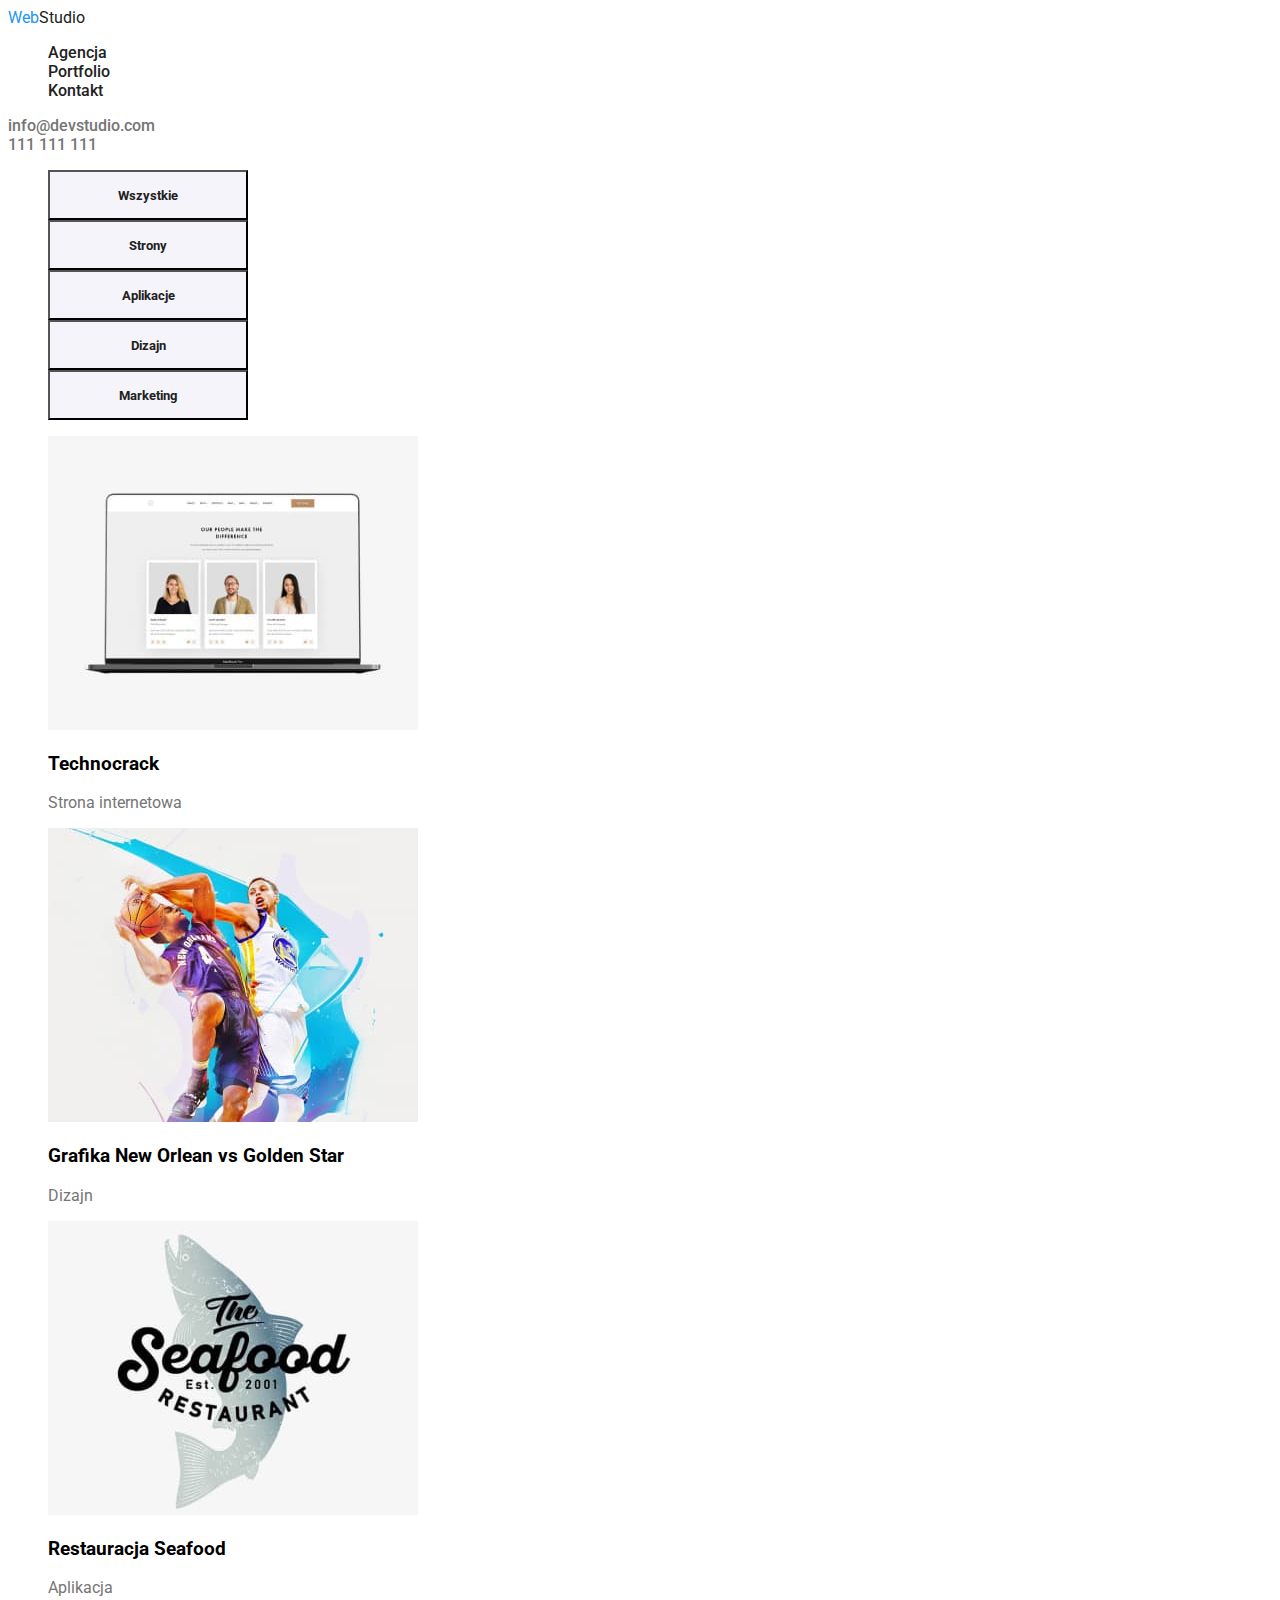
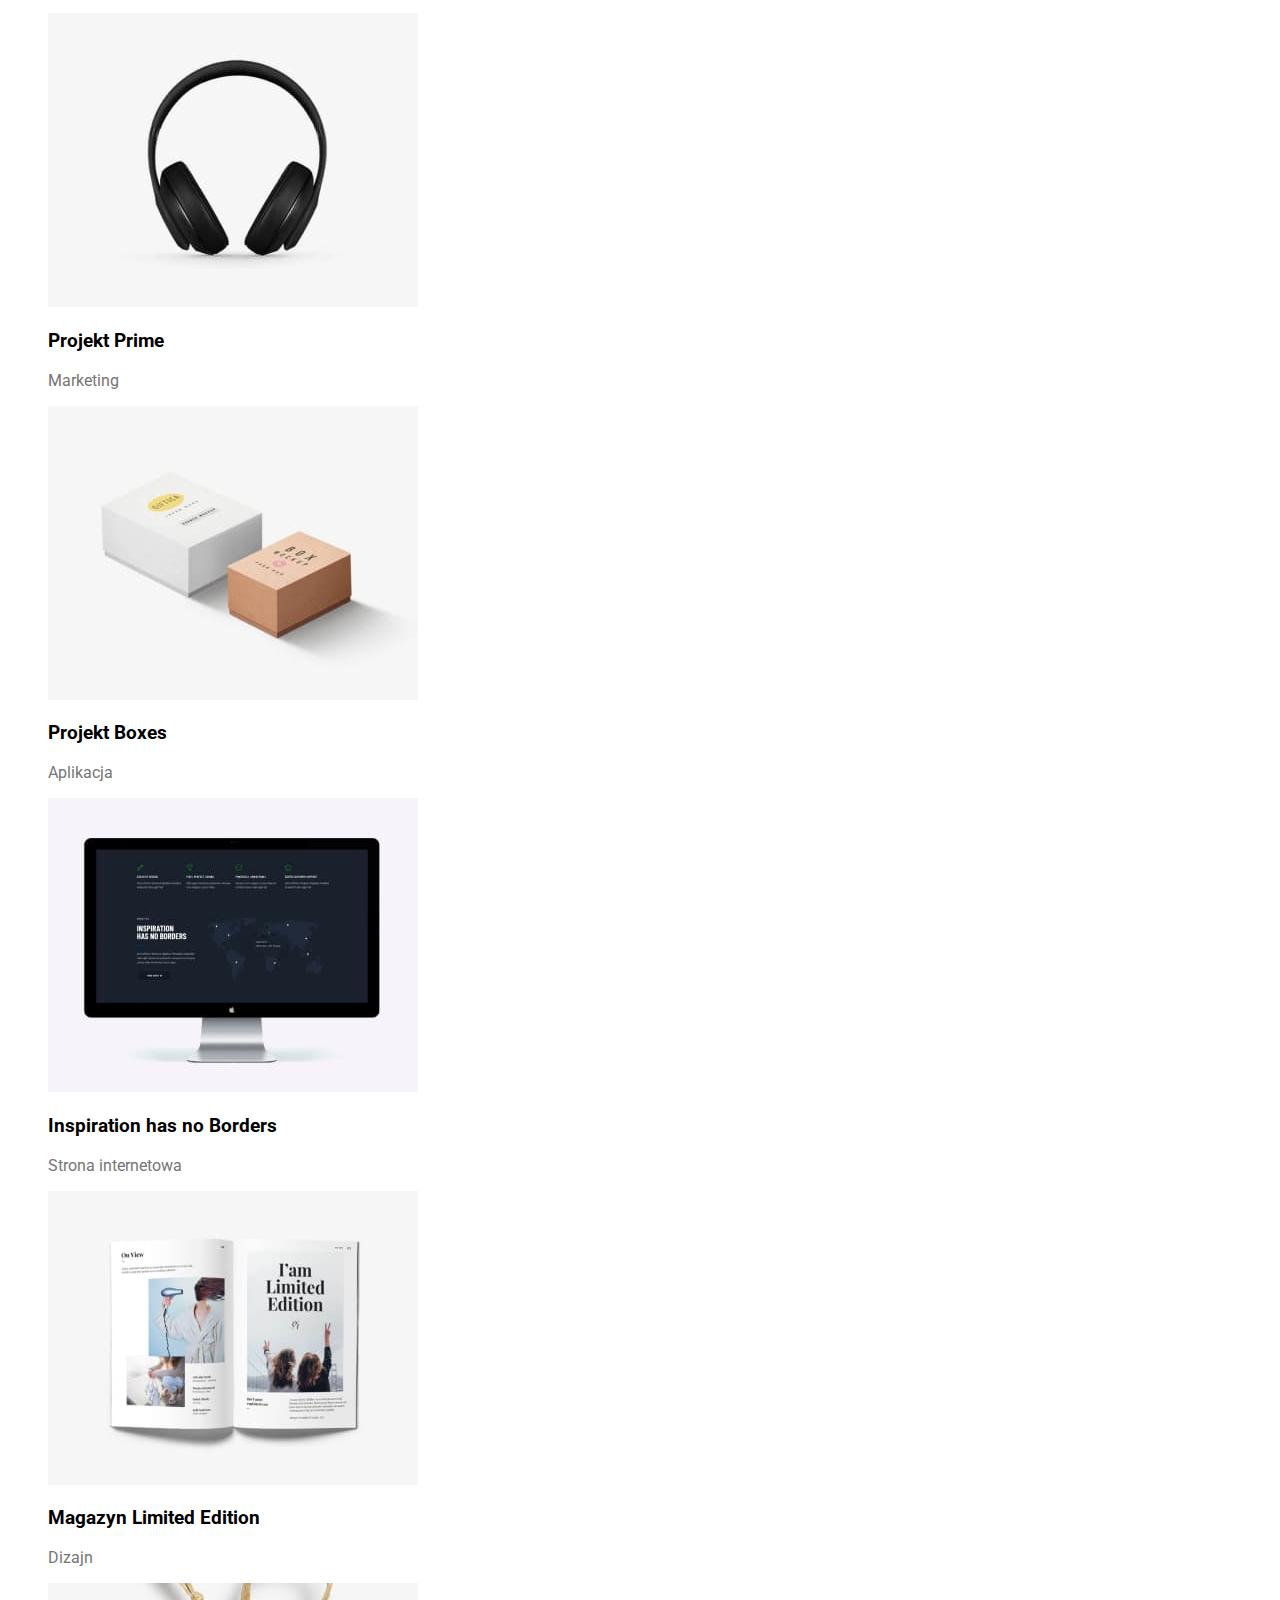
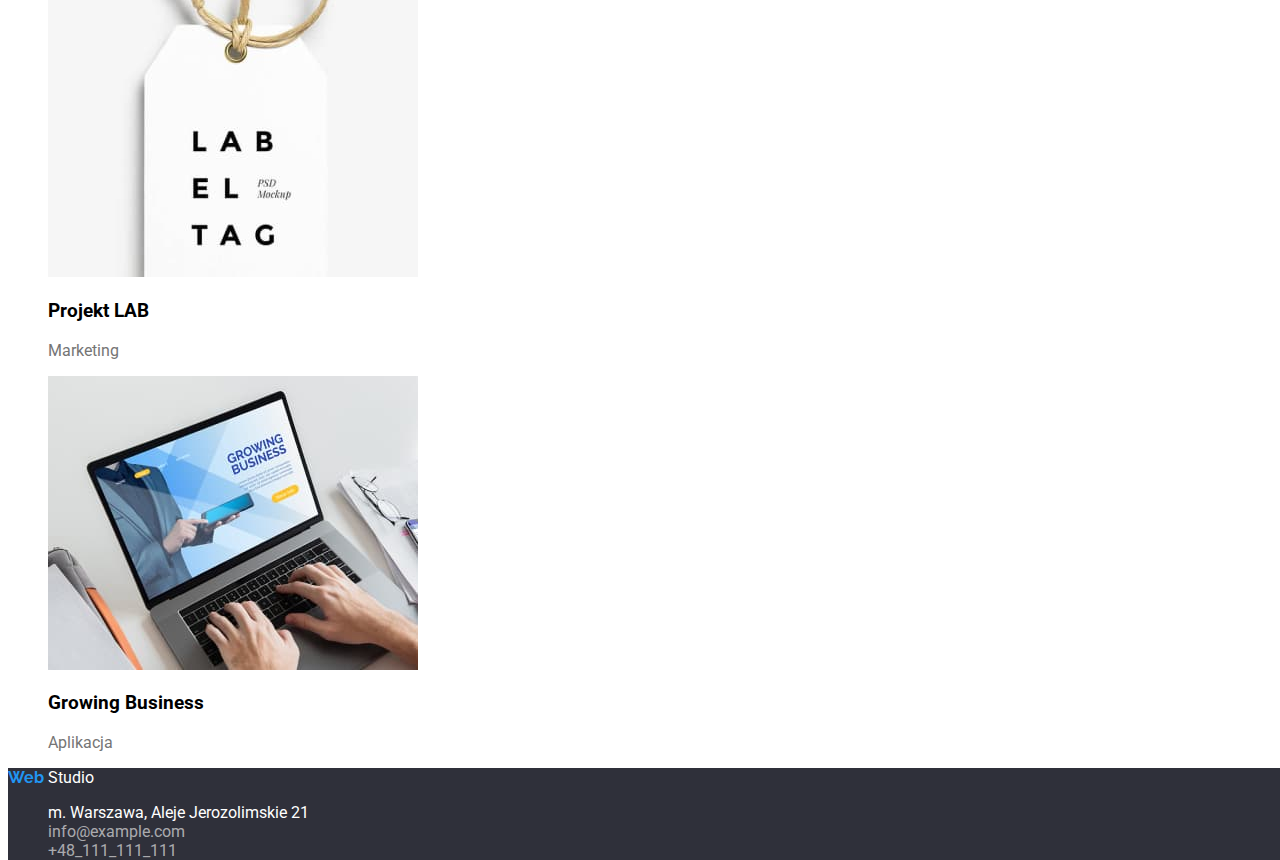
==== portfolio.html @ f1eec765 "seba" ====
<!DOCTYPE html>
<html lang="pl">
  <head>
    <meta charset="UTF-8" />
    <meta http-equiv="X-UA-Compatible" content="IE=edge" />
    <meta name="viewport" content="width=device-width, initial-scale=1.0" />
    <title><goit-markup-hw-02></title>
    <link href="/style/stylle.css" rel="stylesheet" />
    <link
      href="https://fonts.googleapis.com/css2?family=Raleway:wght@700&family=Roboto:wght@400;500;700;900&display=swap"
      rel="stylesheet"
    />
  </head>
  <body>
    <header>
      <a class="text-Web" href="index.html"
        ><span class="higlight">Web</span>Studio</a
      >
      <nav>
        <ul>
          <li><a class="text-nav" href="Agencja">Agencja</a></li>
          <li><a class="text-nav" href="Portfolio">Portfolio</a></li>
          <li><a class="text-nav" href="Kontakt">Kontakt</a></li>
        </ul>
      </nav>
      <span>
        <a class="text-adress" href="malito:info@devstudio.com"
          >info@devstudio.com</a
        ><br />
      </span>
      <span
        ><a class="text-adress" href="TEL:+111-111-111">111 111 111</a></span
      >
    </header>
    <ul>
      <li>
        <button class="frame-button button-front" type="button">
          Wszystkie
        </button>
      </li>
      <li>
        <button class="frame-button button-front" type="button">Strony</button>
      </li>
      <li>
        <button class="frame-button button-front" type="button">
          Aplikacje
        </button>
      </li>
      <li>
        <button class="frame-button button-front" type="button">Dizajn</button>
      </li>
      <li>
        <button class="frame-button button-front" type="button">
          Marketing
        </button>
      </li>
    </ul>
    <ul>
      <li class="image">
        <img src="images/computer.jpg" alt="sport" width="370" height="294" />
        <h3 class="image">Technocrack</h3>
        <span class="image-text"> Strona internetowa</span>
      </li>
    </ul>
    <ul>
      <li>
        <img
          src="images/basketbool.jpg"
          alt="Komputer"
          width="370"
          height="294"
        />
        <h3 class="image">Grafika New Orlean vs Golden Star</h3>
        <span class="image-text"> Dizajn</span>
      </li>
    </ul>
    <ul>
      <li>
        <img src="images/fish.jpg" alt="ryba" width="370" height="294" />
        <h3 class="image">Restauracja Seafood</h3>
        <span class="image-text"> Aplikacja</span>
      </li>
    </ul>
    <ul>
      <li>
        <img
          src="images/headphones.jpg"
          alt="muzyka"
          width="370"
          height="294"
        />
        <h3 class="image">Projekt Prime</h3>
        <span class="image-text">Marketing</span>
      </li>
    </ul>
    <ul>
      <li>
        <img src="images/brick.jpg" alt="cegła" width="370" height="294" />
        <h3 class="image">Projekt Boxes</h3>
        <span class="image-text">Aplikacja</span>
      </li>
    </ul>
    <ul>
      <li>
        <img src="images/monitor.jpg" alt="monitor" width="370" height="294" />
        <h3 class="image">Inspiration has no Borders</h3>
        <span class="image-text">Strona internetowa</span>
      </li>
    </ul>
    <ul>
      <li>
        <img src="images/book.jpg" alt="laptop" width="370" height="294" />
        <h3 class="image">Magazyn Limited Edition</h3>
        <span class="image-text">Dizajn</span>
      </li>
    </ul>
    <ul>
      <li>
        <img src="images/tag.jpg" alt="książka" width="370" height="294" />
        <h3 class="image">Projekt LAB</h3>
        <span class="image-text">Marketing</span>
      </li>
    </ul>
    <ul>
      <li>
        <img
          src="images/tablet-port.jpg"
          alt="etykieta"
          width="370"
          height="294"
        />
        <h3 class="image">Growing Business</h3>
        <span class="image-text">Aplikacja</span>
      </li>
    </ul>
    <footer class="end">
      <a class="manager-item text-studio" href="/index.html">
        <span class="text-footer">Web </span>Studio</a
      >
      <address>
        <ul>
          <li class="m-Warszaw">m. Warszawa, Aleje Jerozolimskie 21</li>
          <li>
            <a class="adres" href="malito:info@example.com">info@example.com</a>
          </li>
          <li>
            <a class="adres" href="TEL:+48_111_111_111">+48_111_111_111</a>
          </li>
        </ul>
      </address>
    </footer>
  </body>
</html>
---- style/stylle.css ----
body {
  font-family: Roboto, sans-serif;
  width: 1600px;
  height: 2349px;

  background: #ffffff;
}
/* klasa dla head */
.text-Web {
  font: Raleway;
  weight: 700px;
  color: #212121;
}
.higlight {
  color: #2196f3;
}
.text-nav {
  font-family: "Roboto";
  font-style: normal;
  font-weight: 500;
}
.text-adress {
  font-family: "Roboto";
  font-style: normal;
  font-weight: 500;
  color: #757575;
}
/* klasa dla linków  */
a:hover,
a:focus,
a:active {
  color: rgb(7, 7, 7);
  color: #2196f3;
  cursor: pointer;
  text-decoration: none;
}
a {
  text-decoration: none;
  color: #212121;
  display: inline;
}
/* klasa button */
.frame-button:hover {
  background: #2196f3;
  box-shadow: 0px 4px 4px rgba(0, 0, 0, 0.15);
  border-radius: 4px;
  border: opx;
  cursor: pointer;
}
.frame-button {
  width: 200px;
  height: 50px;
  left: 700px;
  top: 430px;
  background: #f5f4fa;
}
.button-front {
  font-family: "Roboto";
  font-style: normal;
  font-weight: 700;
  color: #212121;
  width: 200px;
  height: 50px;
  left: 700px;
  top: 430px;
}
.button-front:hover {
  color: #ffffff;
}
.end-front {
  width: 1600px;
  height: 600px;
  left: 0px;
  top: 80px;
  background: #2f303a;
}
/* klasa main */
h1 {
  width: 696px;
  height: 120px;
  left: 452px;
  top: 280px;
  font-family: "Roboto";
  font-style: normal;
  font-weight: 900;
  font-size: 44px;
  line-height: 60px;
  text-align: center;
  letter-spacing: 0.06em;
  text-transform: uppercase;

  color: #ffffff;
}
li {
  list-style-type: none;
}
.lorem {
  font-family: "Roboto";
  font-style: normal;
  font-weight: 700;
}
.lorem-ipsum {
  font-family: "Roboto";
  font-style: normal;
  font-weight: 400;
  color: #757575;
}
.item-main {
  font-family: "Roboto";
  font-style: normal;
  font-weight: 700;
}
.manager {
  font-family: "Roboto";
  font-style: normal;
  font-weight: 500;
}
.manager-item {
  font-family: "Roboto";
  font-style: normal;
  font-weight: 400;
}
/* footer */
.text-footer {
  font-family: "Raleway";
  font-style: normal;
  font-weight: 700;
  color: #2196f3;
}
.text-studio {
  color: #ffffff;
}
.end {
  background: #2f303a;
}
.m-Warszaw {
  font-family: "Roboto";
  font-style: normal;
  font-weight: 400;
  color: #ffffff;
}
.adres {
  font-family: "Roboto";
  font-style: normal;
  font-weight: 400;
  color: rgba(255, 255, 255, 0.6);
}
/* portfolio style */
.image {
  font-family: "Roboto";
  font-style: normal;
  font-weight: 700;
}
.image-text {
  font-family: "Roboto";
  font-style: normal;
  font-weight: 400;
  color: #757575;
}
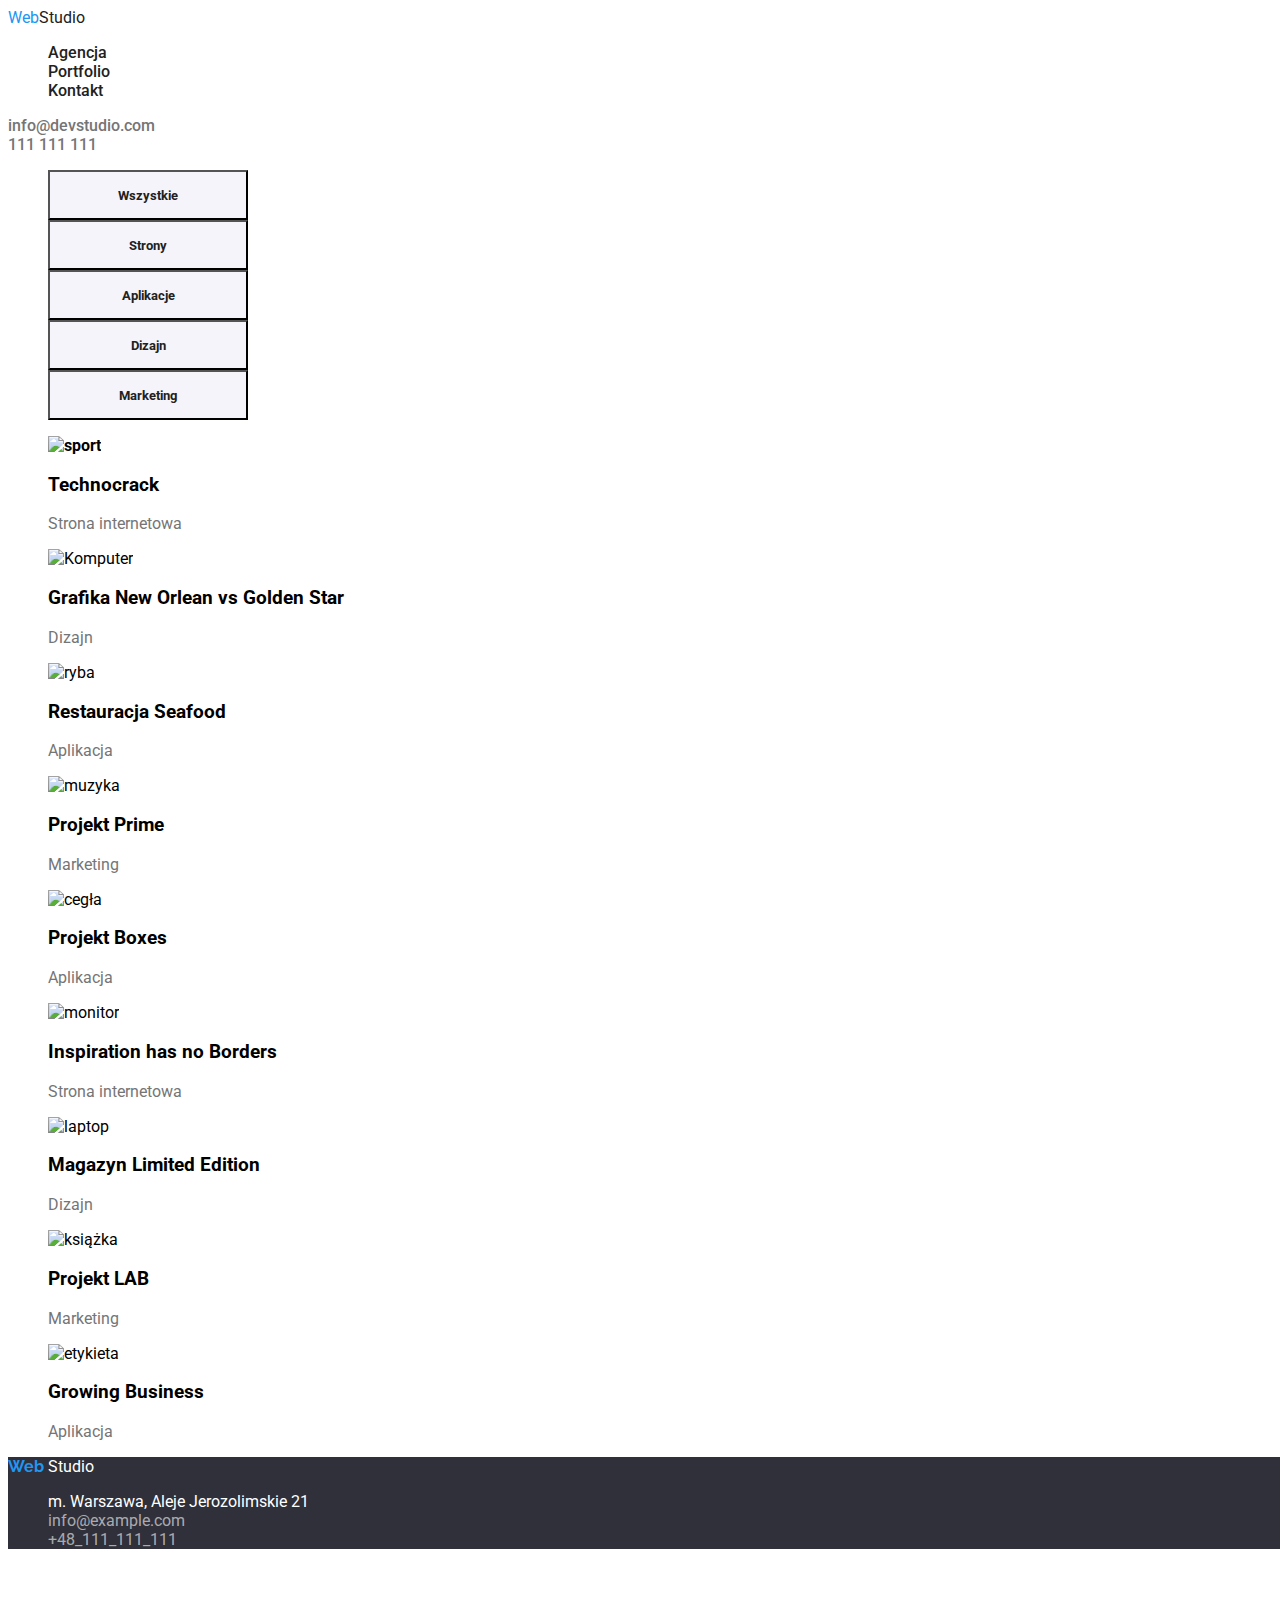
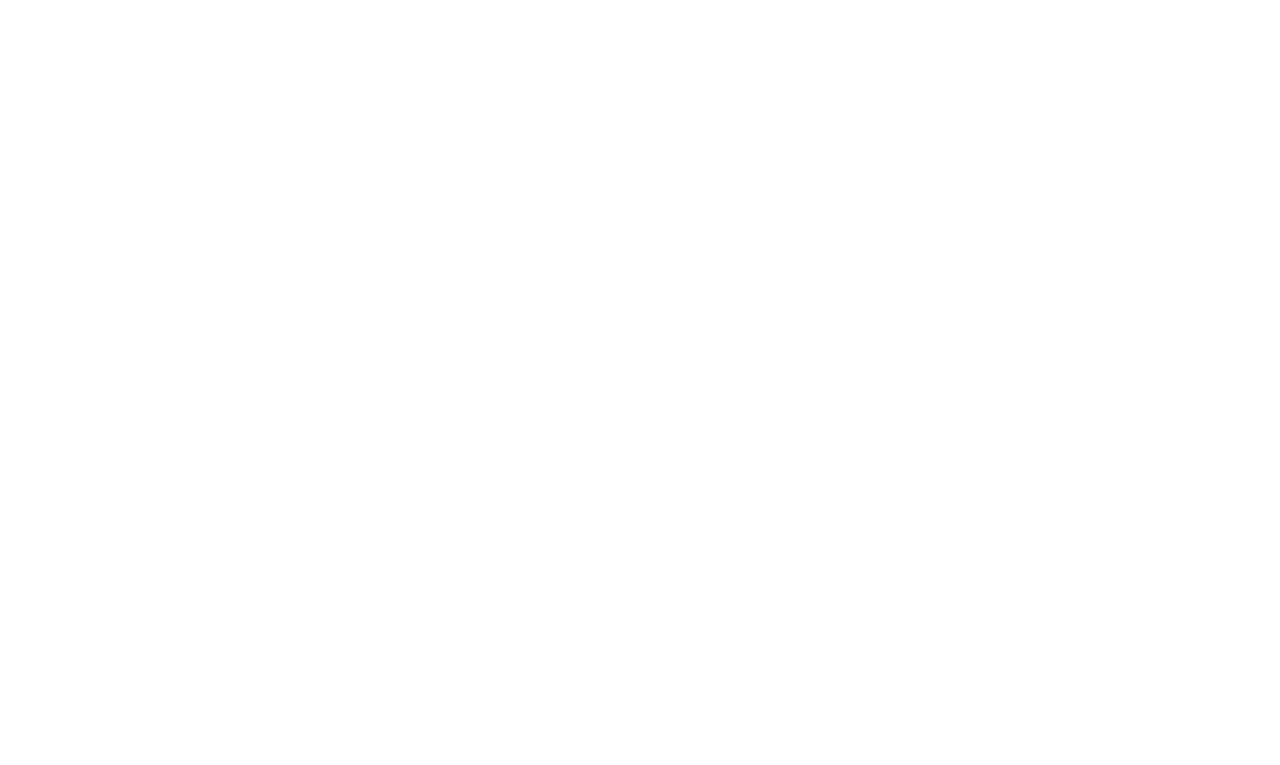
==== commit ca511ff7: "seba" ====
--- a/portfolio.html
+++ b/portfolio.html
@@ -5,7 +5,7 @@
     <meta http-equiv="X-UA-Compatible" content="IE=edge" />
     <meta name="viewport" content="width=device-width, initial-scale=1.0" />
     <title><goit-markup-hw-02></title>
-    <link href="/style/stylle.css" rel="stylesheet" />
+    <link href="./css/style.css" rel="stylesheet" />
     <link
       href="https://fonts.googleapis.com/css2?family=Raleway:wght@700&family=Roboto:wght@400;500;700;900&display=swap"
       rel="stylesheet"
--- a/css/style.css
+++ b/css/style.css
@@ -0,0 +1,159 @@
+body {
+  font-family: Roboto, sans-serif;
+  width: 1600px;
+  height: 2349px;
+
+  background: #ffffff;
+}
+/* klasa dla head */
+.text-Web {
+  font: Raleway;
+  height: 700;
+  color: #212121;
+}
+.higlight {
+  color: #2196f3;
+}
+.text-nav {
+  font-family: "Roboto";
+  font-style: normal;
+  font-weight: 500;
+}
+.text-adress {
+  font-family: "Roboto";
+  font-style: normal;
+  font-weight: 500;
+  color: #757575;
+}
+/* klasa dla linków  */
+a:hover,
+a:focus,
+a:active {
+  color: rgb(7, 7, 7);
+  color: #2196f3;
+  cursor: pointer;
+  text-decoration: none;
+}
+a {
+  text-decoration: none;
+  color: #212121;
+  display: inline;
+}
+/* klasa button */
+.frame-button:hover {
+  background: #2196f3;
+  box-shadow: 0px 4px 4px rgba(0, 0, 0, 0.15);
+  border-radius: 4px;
+  border: opx;
+  cursor: pointer;
+}
+.frame-button {
+  width: 200px;
+  height: 50px;
+  left: 700px;
+  top: 430px;
+  background: #f5f4fa;
+}
+.button-front {
+  font-family: "Roboto";
+  font-style: normal;
+  font-weight: 700;
+  color: #212121;
+  width: 200px;
+  height: 50px;
+  left: 700px;
+  top: 430px;
+}
+.button-front:hover {
+  color: #ffffff;
+}
+.end-front {
+  width: 1600px;
+  height: 600px;
+  left: 0px;
+  top: 80px;
+  background: #2f303a;
+}
+/* klasa main */
+h1 {
+  width: 696px;
+  height: 120px;
+  left: 452px;
+  top: 280px;
+  font-family: "Roboto";
+  font-style: normal;
+  font-weight: 900;
+  font-size: 44px;
+  line-height: 60px;
+  text-align: center;
+  letter-spacing: 0.06em;
+  text-transform: uppercase;
+
+  color: #ffffff;
+}
+li {
+  list-style-type: none;
+}
+.lorem {
+  font-family: "Roboto";
+  font-style: normal;
+  font-weight: 700;
+}
+.lorem-ipsum {
+  font-family: "Roboto";
+  font-style: normal;
+  font-weight: 400;
+  color: #757575;
+}
+.item-main {
+  font-family: "Roboto";
+  font-style: normal;
+  font-weight: 700;
+}
+.manager {
+  font-family: "Roboto";
+  font-style: normal;
+  font-weight: 500;
+}
+.manager-item {
+  font-family: "Roboto";
+  font-style: normal;
+  font-weight: 400;
+}
+/* footer */
+.text-footer {
+  font-family: "Raleway";
+  font-style: normal;
+  font-weight: 700;
+  color: #2196f3;
+}
+.text-studio {
+  color: #ffffff;
+}
+.end {
+  background: #2f303a;
+}
+.m-Warszaw {
+  font-family: "Roboto";
+  font-style: normal;
+  font-weight: 400;
+  color: #ffffff;
+}
+.adres {
+  font-family: "Roboto";
+  font-style: normal;
+  font-weight: 400;
+  color: rgba(255, 255, 255, 0.6);
+}
+/* portfolio style */
+.image {
+  font-family: "Roboto";
+  font-style: normal;
+  font-weight: 700;
+}
+.image-text {
+  font-family: "Roboto";
+  font-style: normal;
+  font-weight: 400;
+  color: #757575;
+}
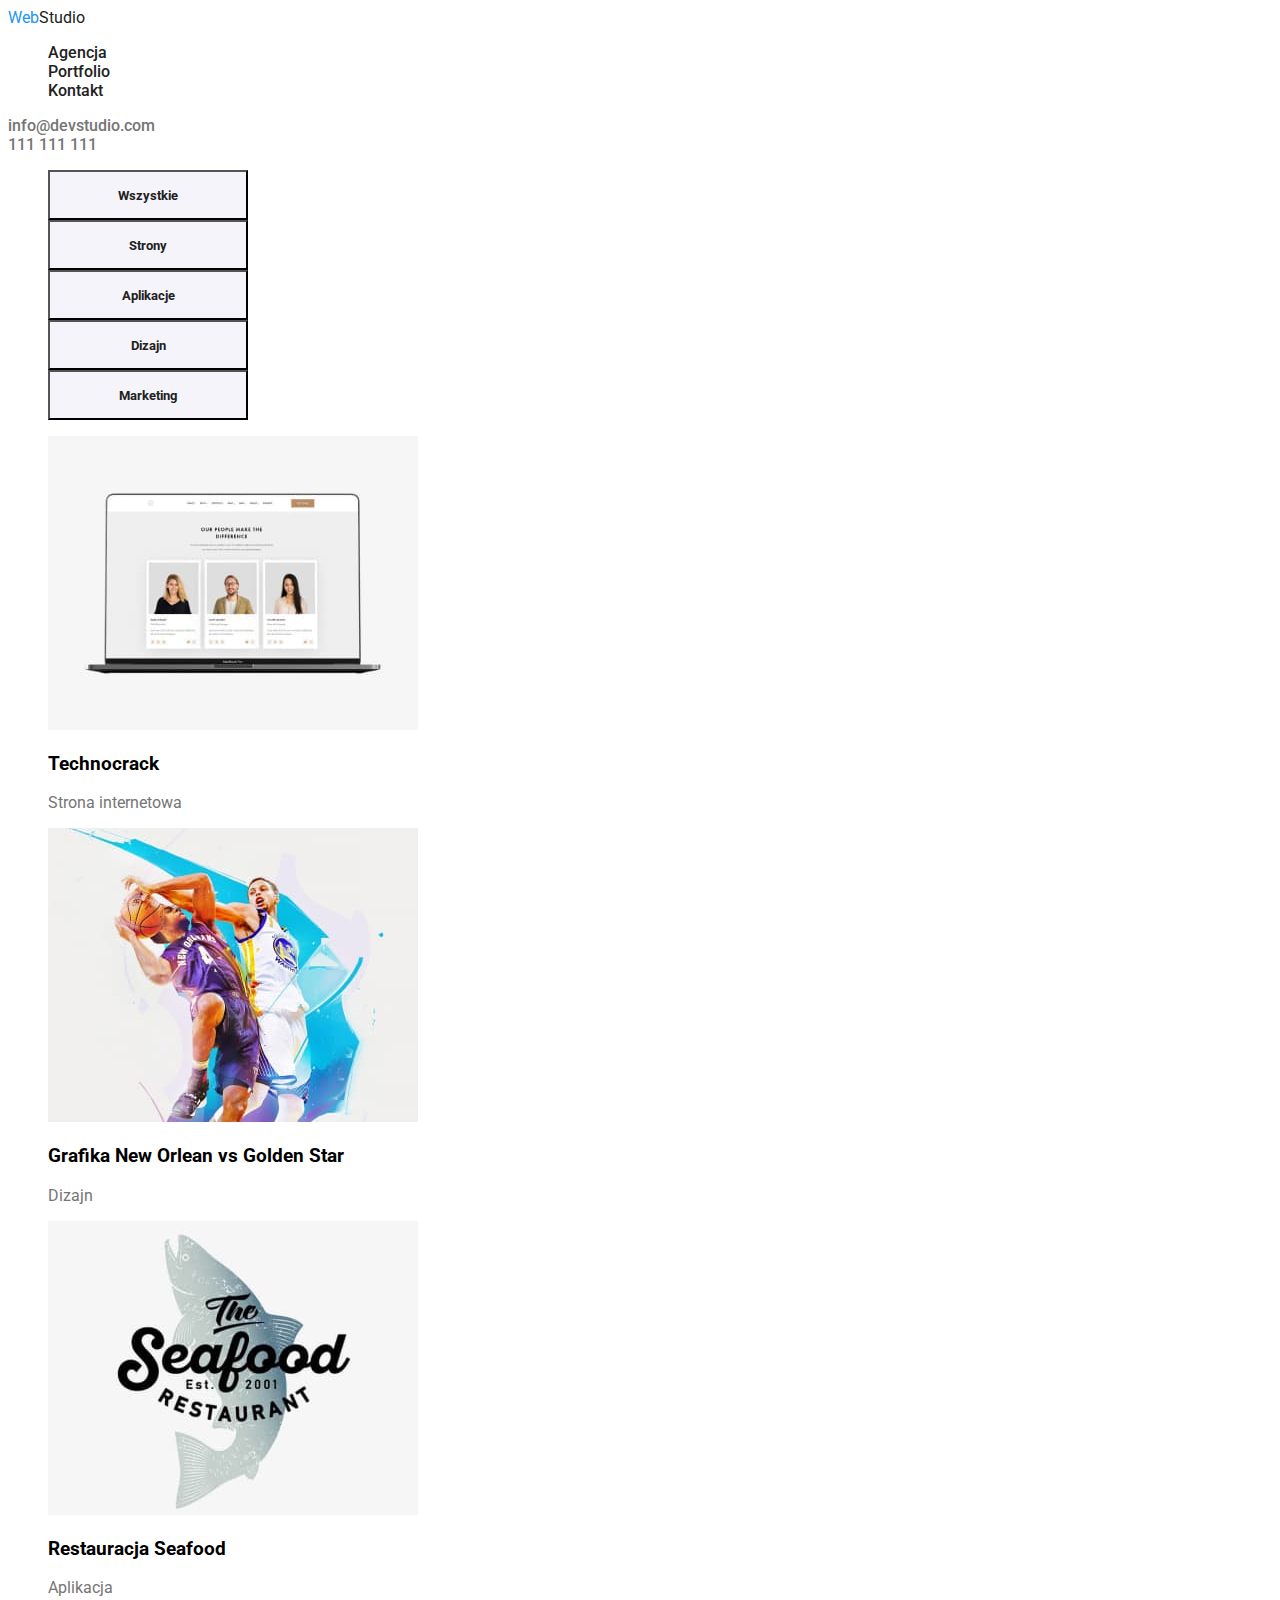
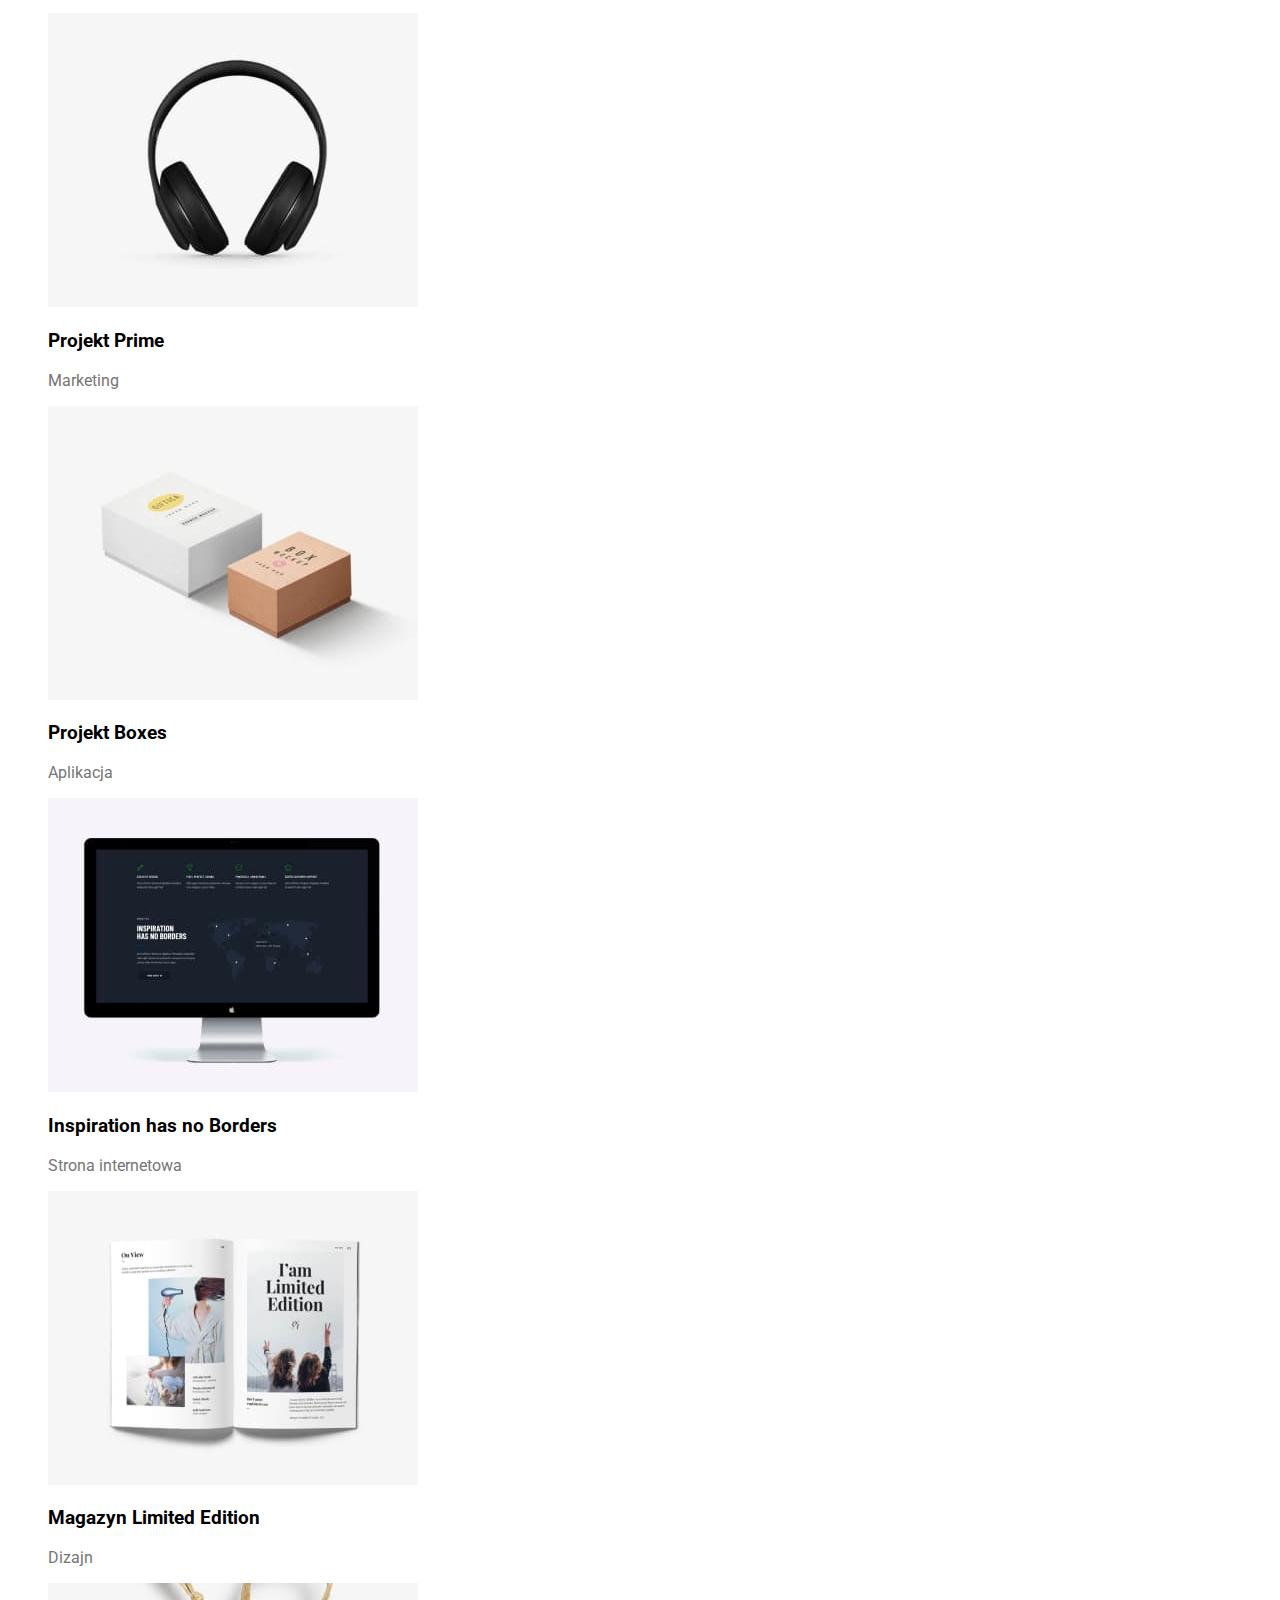
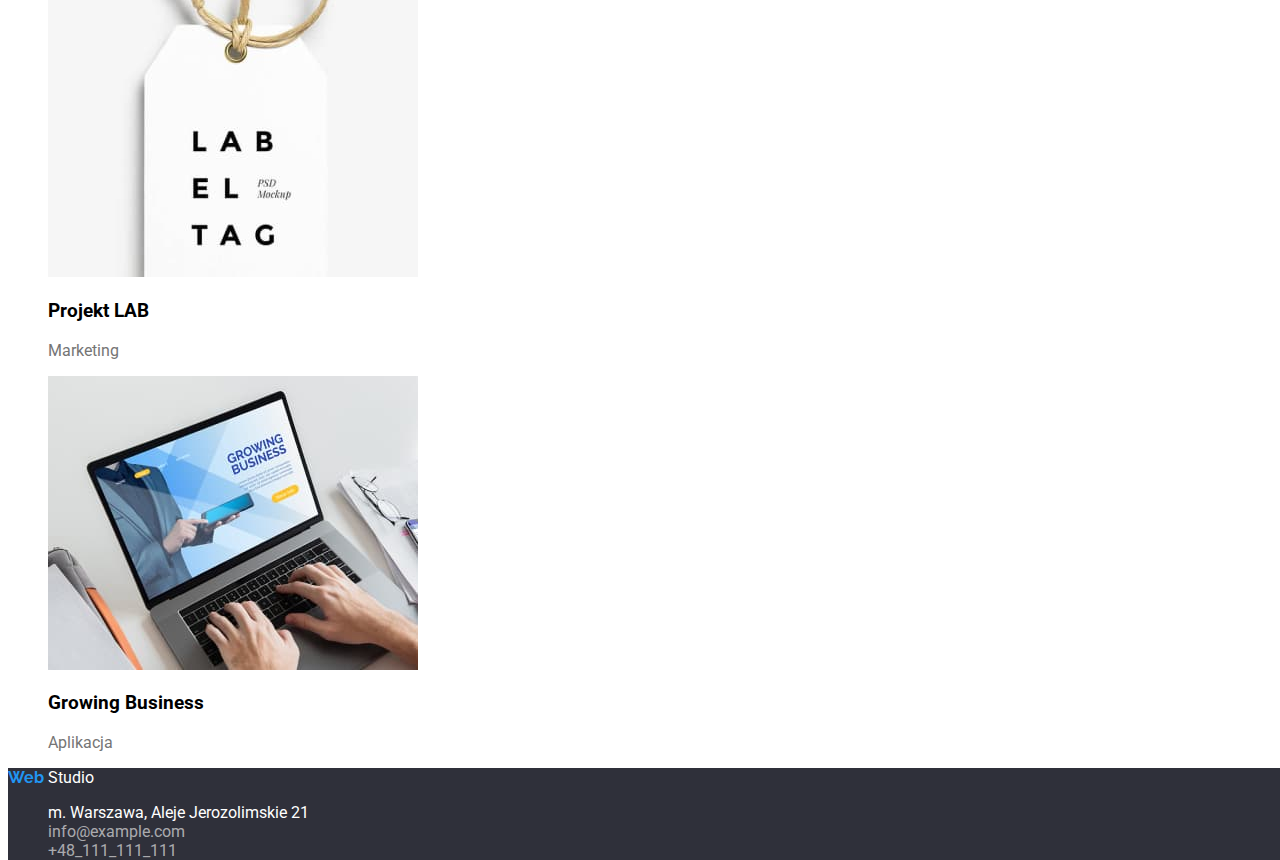
==== commit b7f12a0e: "seba" ====
--- a/portfolio.html
+++ b/portfolio.html
@@ -57,7 +57,7 @@
     </ul>
     <ul>
       <li class="image">
-        <img src="images/computer.jpg" alt="sport" width="370" height="294" />
+        <img src="images/compiuter.jpg" alt="sport" width="370" height="294" />
         <h3 class="image">Technocrack</h3>
         <span class="image-text"> Strona internetowa</span>
       </li>
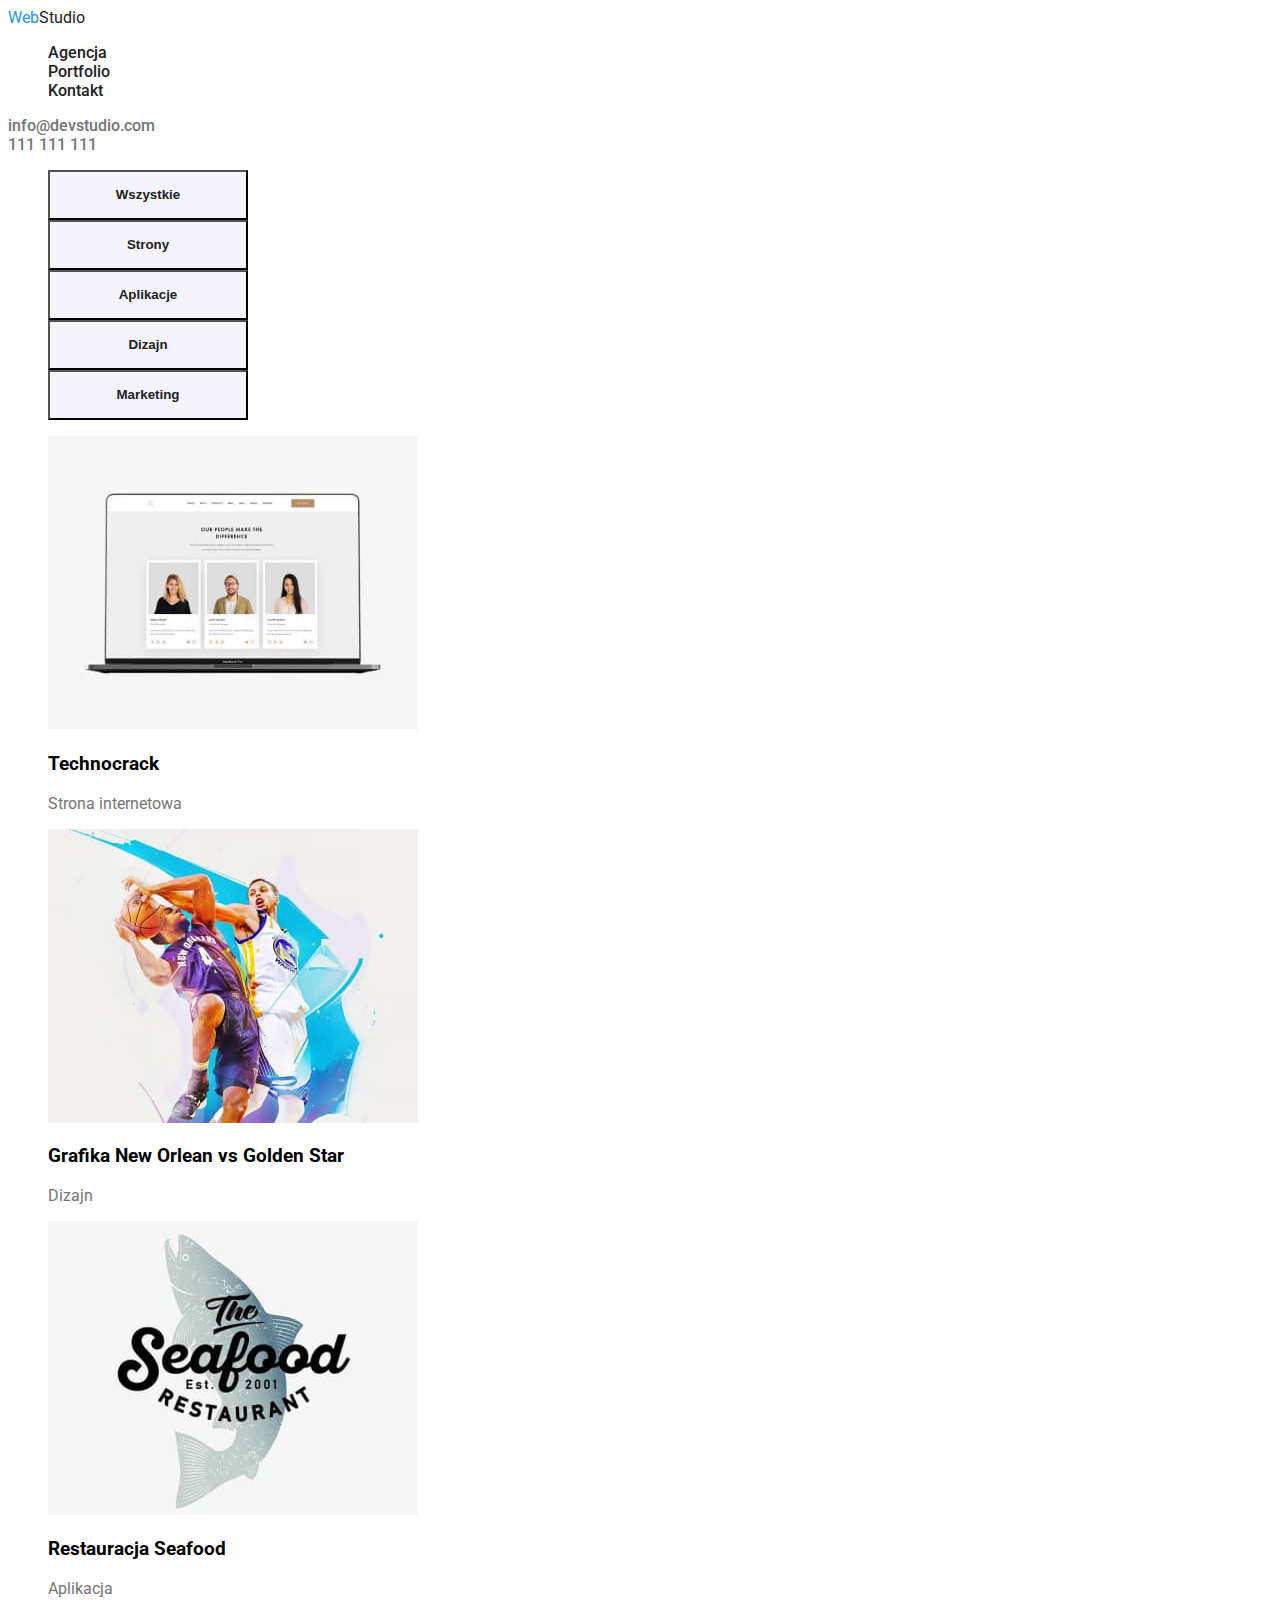
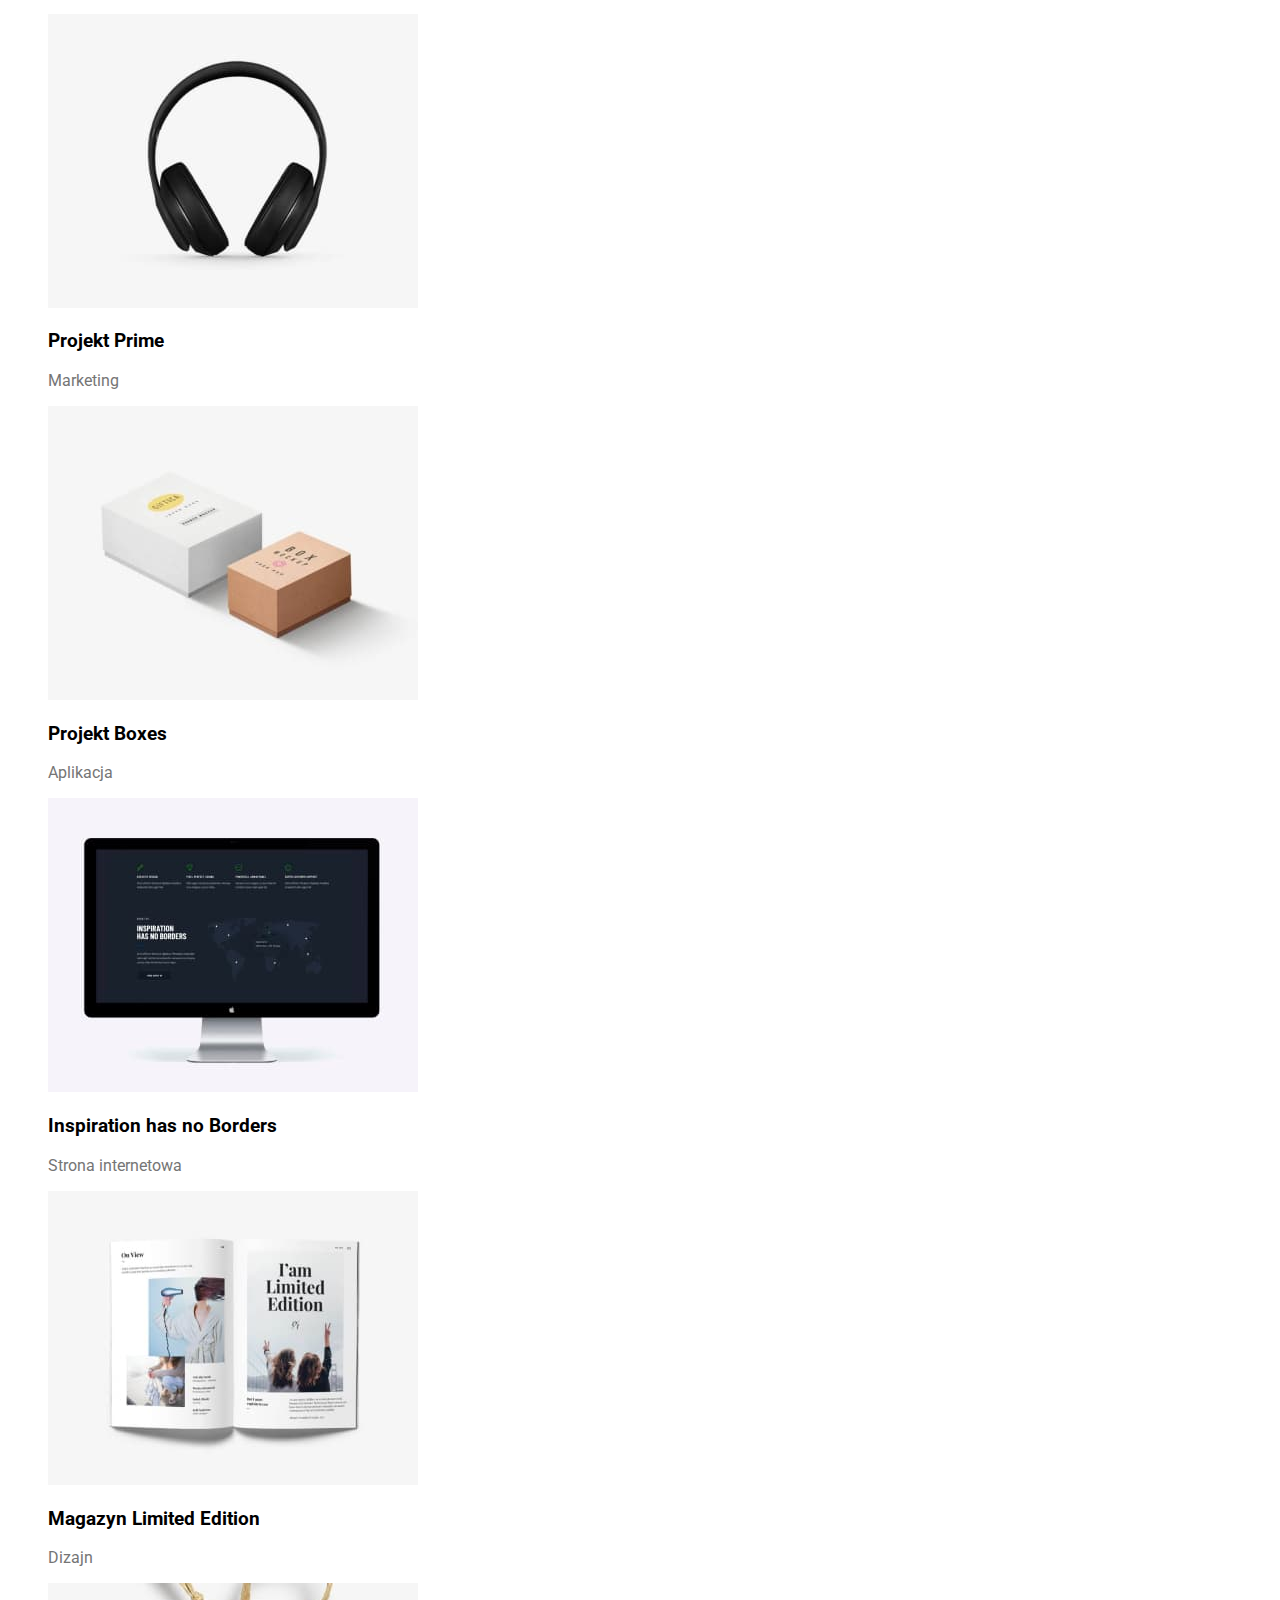
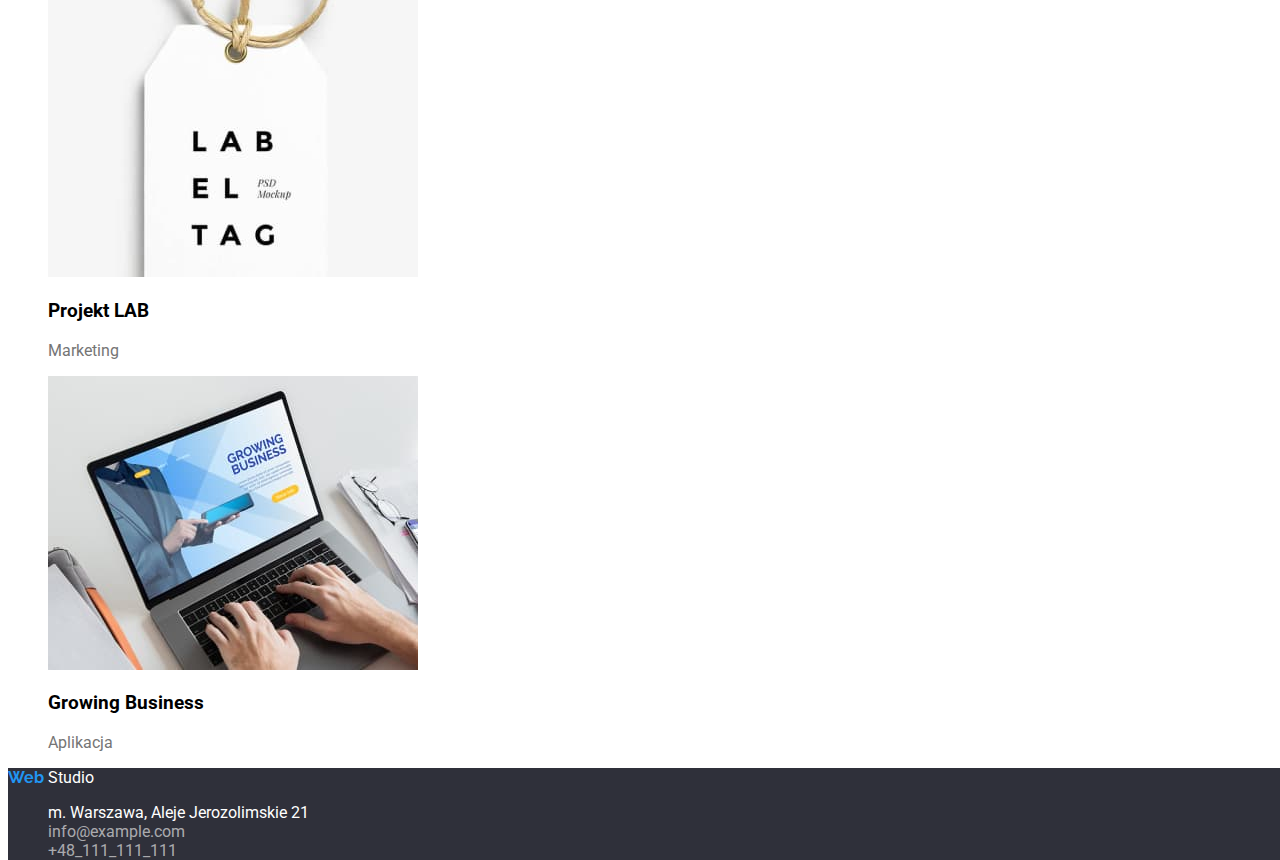
==== commit d7246b09: "seba" ====
--- a/portfolio.html
+++ b/portfolio.html
@@ -18,9 +18,9 @@
       >
       <nav>
         <ul>
-          <li><a class="text-nav" href="Agencja">Agencja</a></li>
+          <li><a class="text-nav" href="#">Agencja</a></li>
           <li><a class="text-nav" href="Portfolio">Portfolio</a></li>
-          <li><a class="text-nav" href="Kontakt">Kontakt</a></li>
+          <li><a class="text-nav" href="#">Kontakt</a></li>
         </ul>
       </nav>
       <span>
@@ -34,23 +34,27 @@
     </header>
     <ul>
       <li>
-        <button class="frame-button button-front" type="button">
+        <button class="frame-button2 button-front2" type="button">
           Wszystkie
         </button>
       </li>
       <li>
-        <button class="frame-button button-front" type="button">Strony</button>
+        <button class="frame-button2 button-front2" type="button">
+          Strony
+        </button>
       </li>
       <li>
-        <button class="frame-button button-front" type="button">
+        <button class="frame-button2 button-front2" type="button">
           Aplikacje
         </button>
       </li>
       <li>
-        <button class="frame-button button-front" type="button">Dizajn</button>
+        <button class="frame-button2 button-front2" type="button">
+          Dizajn
+        </button>
       </li>
       <li>
-        <button class="frame-button button-front" type="button">
+        <button class="frame-button2 button-front2" type="button">
           Marketing
         </button>
       </li>
--- a/css/style.css
+++ b/css/style.css
@@ -1,5 +1,5 @@
 body {
-  font-family: Roboto, sans-serif;
+  font-family: "Roboto", "Raleway", sans-serif;
   width: 1600px;
   height: 2349px;
 
@@ -8,19 +8,20 @@
 /* klasa dla head */
 .text-Web {
   font: Raleway;
-  height: 700;
+  height: 700px;
+  font-style: normal;
   color: #212121;
+  line-height: 1.2;
 }
+
 .higlight {
   color: #2196f3;
 }
 .text-nav {
-  font-family: "Roboto";
   font-style: normal;
   font-weight: 500;
 }
 .text-adress {
-  font-family: "Roboto";
   font-style: normal;
   font-weight: 500;
   color: #757575;
@@ -42,7 +43,38 @@
 /* klasa button */
 .frame-button:hover {
   background: #2196f3;
-  box-shadow: 0px 4px 4px rgba(0, 0, 0, 0.15);
+  box-shadow: 0px 4px 4px rgba(143, 11, 11, 0.15);
+  border-radius: 4px;
+  border: opx;
+  cursor: pointer;
+  line-height: 1.8;
+}
+.frame-button2 {
+  width: 200px;
+  height: 50px;
+  left: 700px;
+  top: 430px;
+  background: #f5f4fa;
+  line-height: 1.8;
+}
+.button-front2 {
+  font-style: normal;
+  font-weight: 700;
+  color: #212121;
+  width: 200px;
+  height: 50px;
+  left: 700px;
+  top: 430px;
+  line-height: 1.8;
+}
+.button-front2:hover {
+  color: #ffffff;
+  line-height: 1.8;
+}
+/* klasa button dla portfolio */
+.frame-button2:hover {
+  background: #2196f3;
+  box-shadow: 0px 4px 4px rgba(143, 11, 11, 0.15);
   border-radius: 4px;
   border: opx;
   cursor: pointer;
@@ -52,20 +84,19 @@
   height: 50px;
   left: 700px;
   top: 430px;
-  background: #f5f4fa;
+  background: #2196f3;
 }
 .button-front {
-  font-family: "Roboto";
   font-style: normal;
   font-weight: 700;
-  color: #212121;
+  color: #ffffff;
   width: 200px;
   height: 50px;
   left: 700px;
   top: 430px;
 }
 .button-front:hover {
-  color: #ffffff;
+  color: #212121;
 }
 .end-front {
   width: 1600px;
@@ -80,7 +111,6 @@
   height: 120px;
   left: 452px;
   top: 280px;
-  font-family: "Roboto";
   font-style: normal;
   font-weight: 900;
   font-size: 44px;
@@ -95,28 +125,23 @@
   list-style-type: none;
 }
 .lorem {
-  font-family: "Roboto";
   font-style: normal;
   font-weight: 700;
 }
 .lorem-ipsum {
-  font-family: "Roboto";
   font-style: normal;
   font-weight: 400;
   color: #757575;
 }
 .item-main {
-  font-family: "Roboto";
   font-style: normal;
   font-weight: 700;
 }
 .manager {
-  font-family: "Roboto";
   font-style: normal;
   font-weight: 500;
 }
 .manager-item {
-  font-family: "Roboto";
   font-style: normal;
   font-weight: 400;
 }
@@ -126,6 +151,7 @@
   font-style: normal;
   font-weight: 700;
   color: #2196f3;
+  line-height: 1.2;
 }
 .text-studio {
   color: #ffffff;
@@ -134,25 +160,21 @@
   background: #2f303a;
 }
 .m-Warszaw {
-  font-family: "Roboto";
   font-style: normal;
   font-weight: 400;
   color: #ffffff;
 }
 .adres {
-  font-family: "Roboto";
   font-style: normal;
   font-weight: 400;
   color: rgba(255, 255, 255, 0.6);
 }
 /* portfolio style */
 .image {
-  font-family: "Roboto";
   font-style: normal;
   font-weight: 700;
 }
 .image-text {
-  font-family: "Roboto";
   font-style: normal;
   font-weight: 400;
   color: #757575;
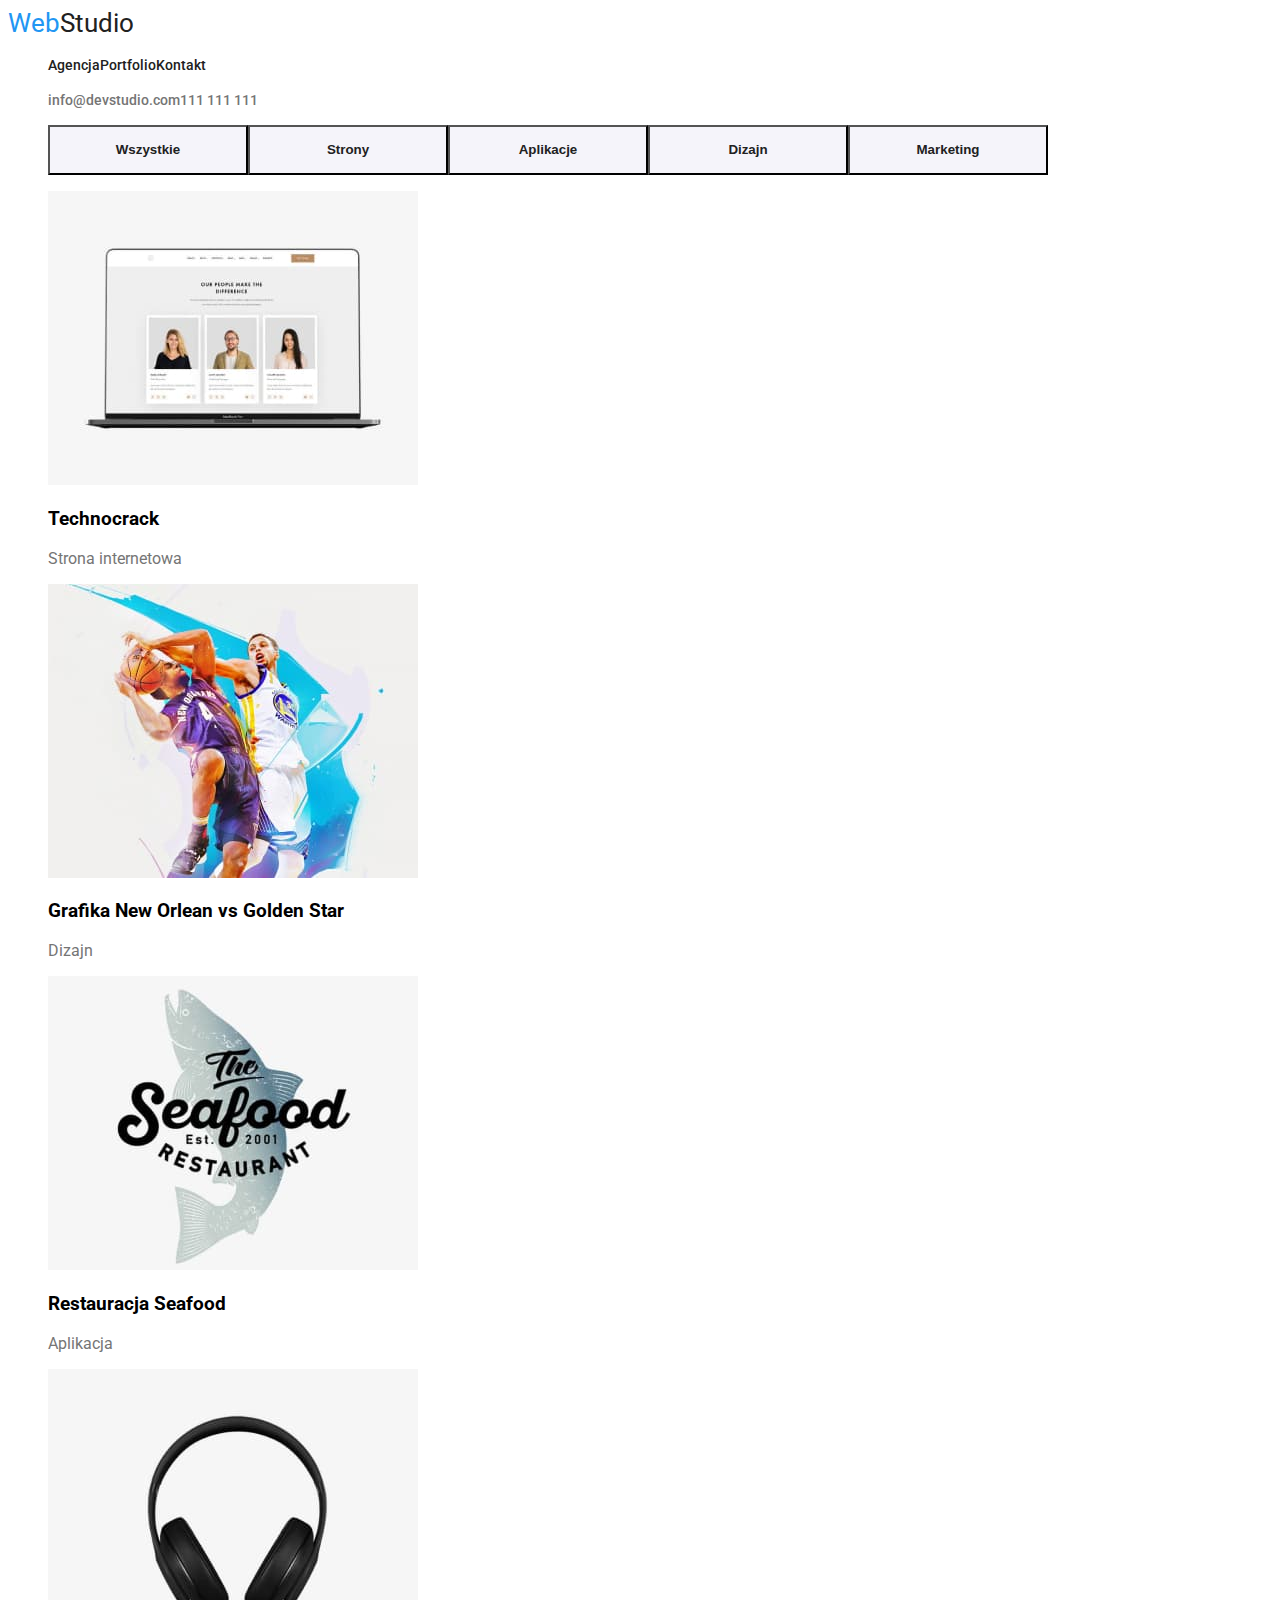
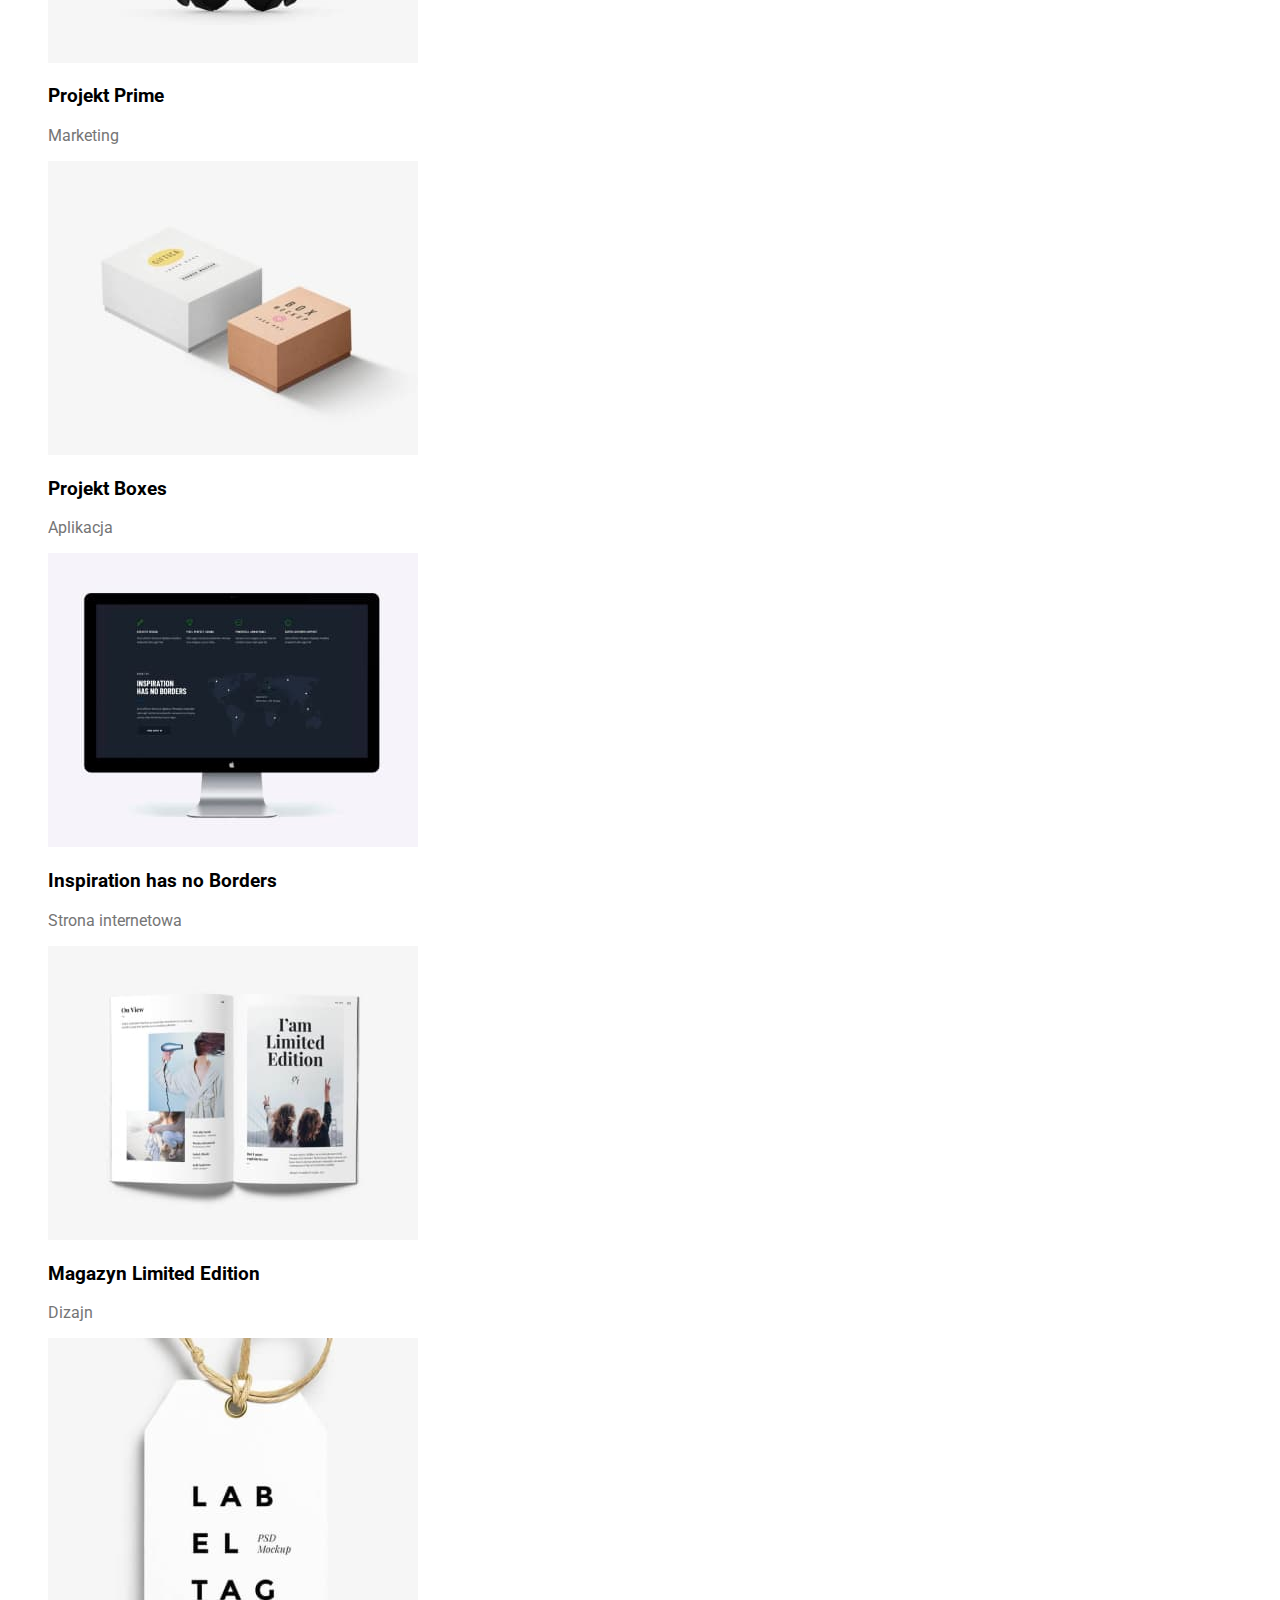
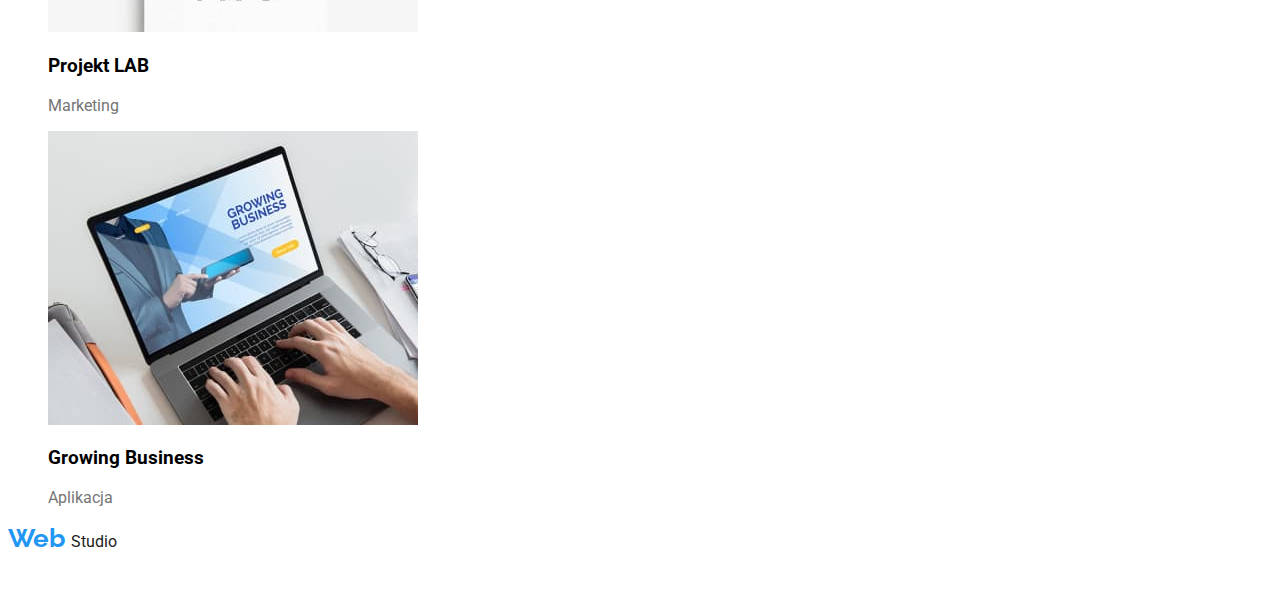
==== commit 34c410a1: "main" ====
--- a/portfolio.html
+++ b/portfolio.html
@@ -23,14 +23,16 @@
           <li><a class="text-nav" href="#">Kontakt</a></li>
         </ul>
       </nav>
-      <span>
-        <a class="text-adress" href="malito:info@devstudio.com"
-          >info@devstudio.com</a
-        ><br />
-      </span>
-      <span
-        ><a class="text-adress" href="TEL:+111-111-111">111 111 111</a></span
-      >
+      <ul>
+        <li>
+          <a class="text-adress" href="malito:info@devstudio.com"
+            >info@devstudio.com</a
+          >
+        </li>
+        <li>
+          <a class="text-adress" href="TEL:+111-111-111">111 111 111</a>
+        </li>
+      </ul>
     </header>
     <ul>
       <li>
--- a/css/style.css
+++ b/css/style.css
@@ -1,27 +1,51 @@
+:root {
+  --color: #ffffff;
+  --color2: #2f303a;
+  --color3: #f5f4fa;
+}
+.color {
+  background-color: var(--color);
+}
+.color2 {
+  background-color: var(--color2);
+  height: 600px;
+}
+.color3 {
+  background-color: var(--color3);
+  height: 648px;
+}
+.color4 {
+  background-color: var(--color2);
+  height: 252px;
+}
 body {
   font-family: "Roboto", "Raleway", sans-serif;
-  width: 1600px;
   height: 2349px;
+}
+ul {
+  display: flex;
+}
 
-  background: #ffffff;
-}
 /* klasa dla head */
 .text-Web {
   font: Raleway;
+  font-style: normal;
   height: 700px;
-  font-style: normal;
   color: #212121;
   line-height: 1.2;
+  font-size: 26px;
 }
 
 .higlight {
   color: #2196f3;
 }
 .text-nav {
+  font-size: 14px;
   font-style: normal;
   font-weight: 500;
 }
 .text-adress {
+  font-size: 14px;
   font-style: normal;
   font-weight: 500;
   color: #757575;
@@ -87,6 +111,7 @@
   background: #2196f3;
 }
 .button-front {
+  font-size: 16px;
   font-style: normal;
   font-weight: 700;
   color: #ffffff;
@@ -111,60 +136,70 @@
   height: 120px;
   left: 452px;
   top: 280px;
+  font-size: 44px;
   font-style: normal;
   font-weight: 900;
-  font-size: 44px;
-  line-height: 60px;
+  line-height: 1.3;
   text-align: center;
-  letter-spacing: 0.06em;
-  text-transform: uppercase;
-
   color: #ffffff;
 }
 li {
   list-style-type: none;
 }
+.background-main {
+  background: #f5f4fa;
+}
 .lorem {
+  font-size: 14px;
   font-style: normal;
   font-weight: 700;
 }
 .lorem-ipsum {
+  font-size: 14px;
   font-style: normal;
   font-weight: 400;
   color: #757575;
 }
 .item-main {
+  font-size: 36px;
   font-style: normal;
   font-weight: 700;
 }
 .manager {
+  font-size: 16px;
   font-style: normal;
   font-weight: 500;
 }
 .manager-item {
+  font-size: 16px;
   font-style: normal;
   font-weight: 400;
 }
 /* footer */
 .text-footer {
+  font-size: 26px;
   font-family: "Raleway";
   font-style: normal;
   font-weight: 700;
   color: #2196f3;
   line-height: 1.2;
 }
-.text-studio {
-  color: #ffffff;
-}
-.end {
-  background: #2f303a;
+.Web-foot {
+  font: Raleway;
+  font-style: normal;
+  height: 700px;
+  color: #ffffff;
+  line-height: 1.2;
+  font-size: 26px;
 }
 .m-Warszaw {
+  font-size: 14px;
   font-style: normal;
   font-weight: 400;
   color: #ffffff;
 }
 .adres {
+  font-size: 14px;
   font-style: normal;
   font-weight: 400;
   color: rgba(255, 255, 255, 0.6);
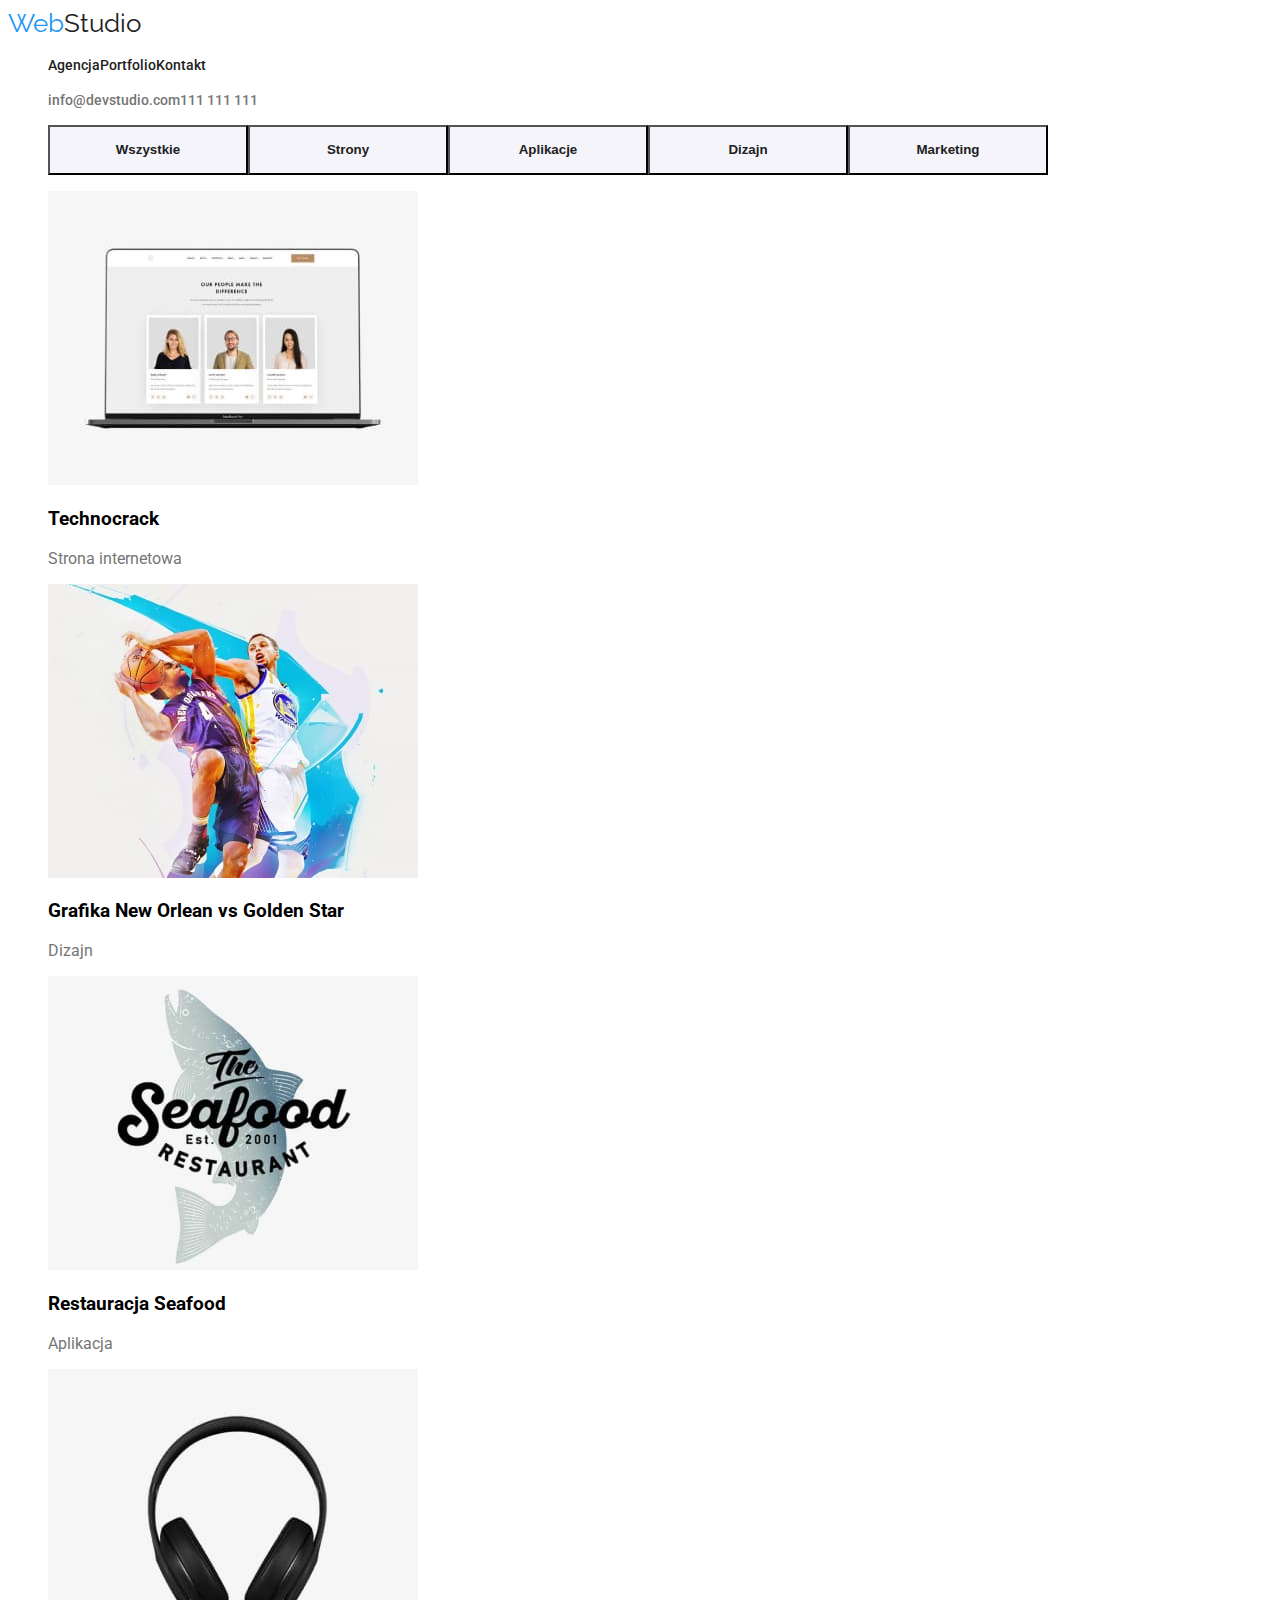
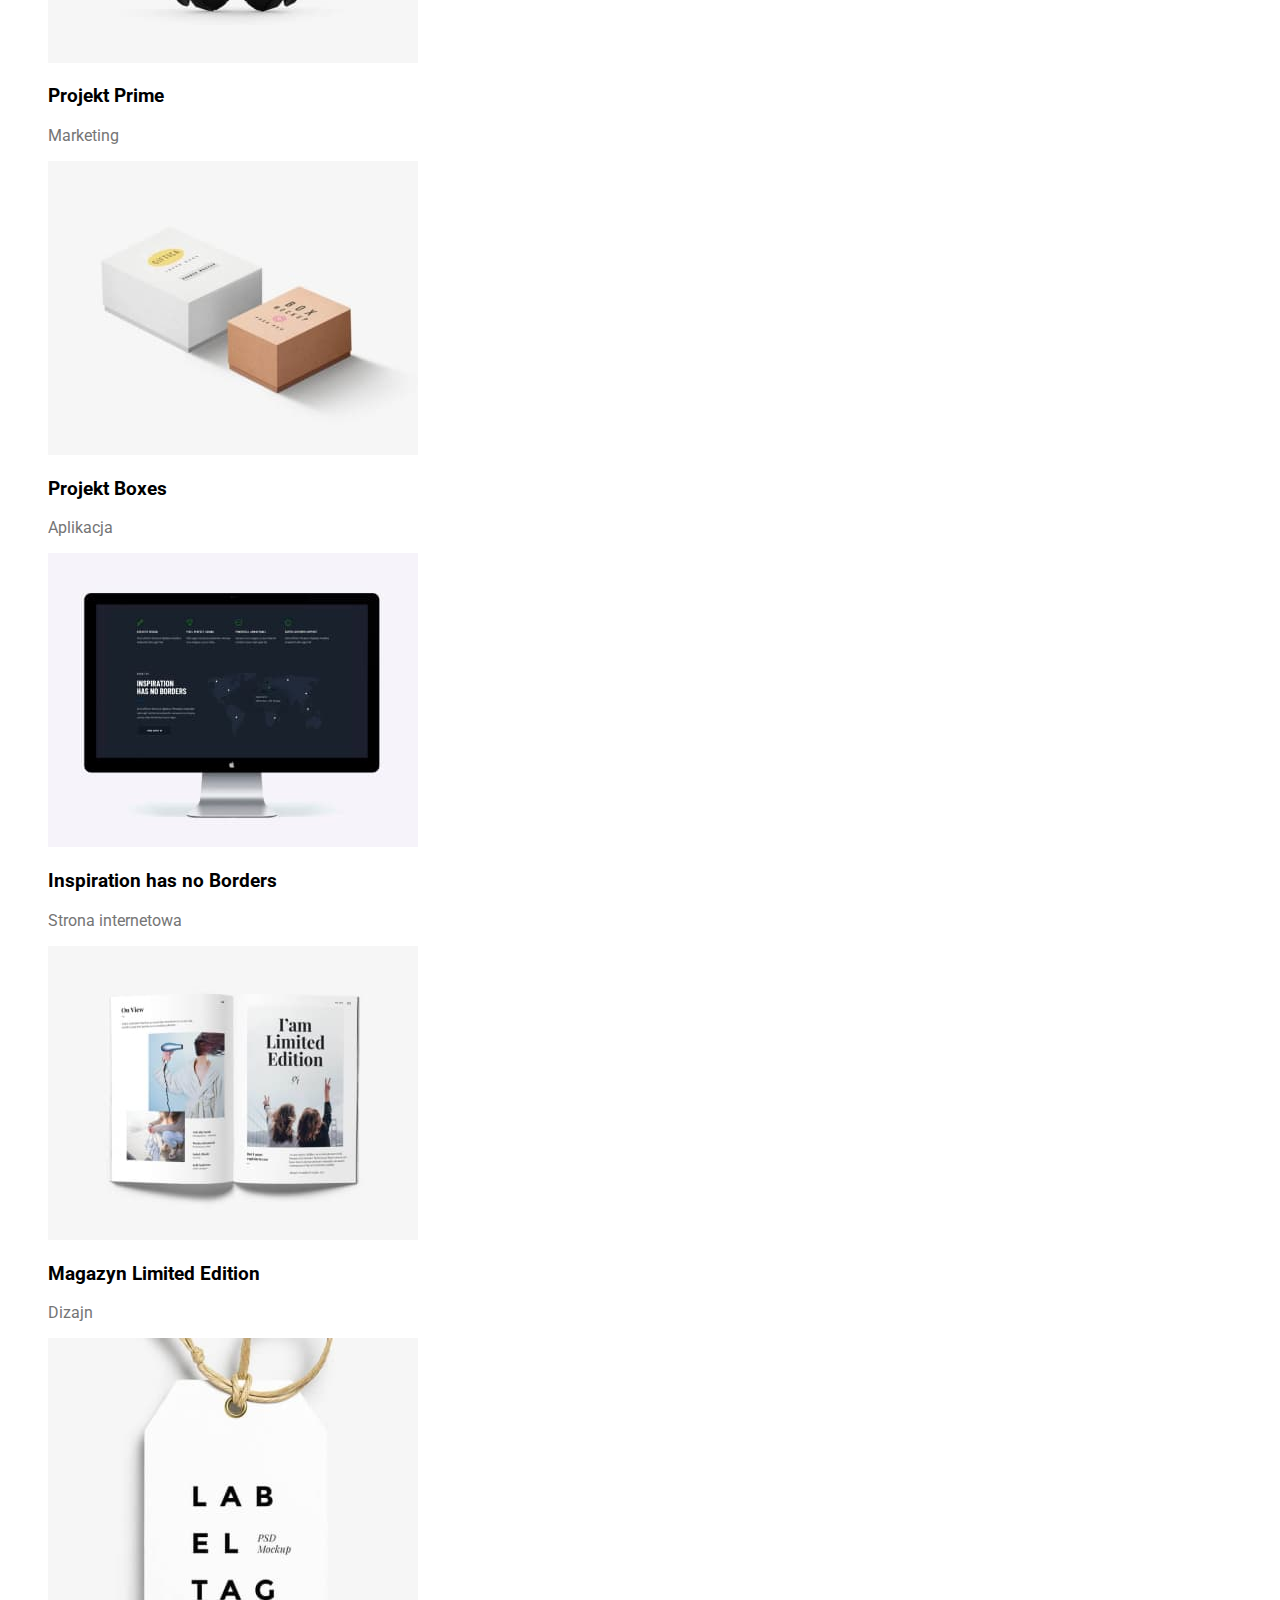
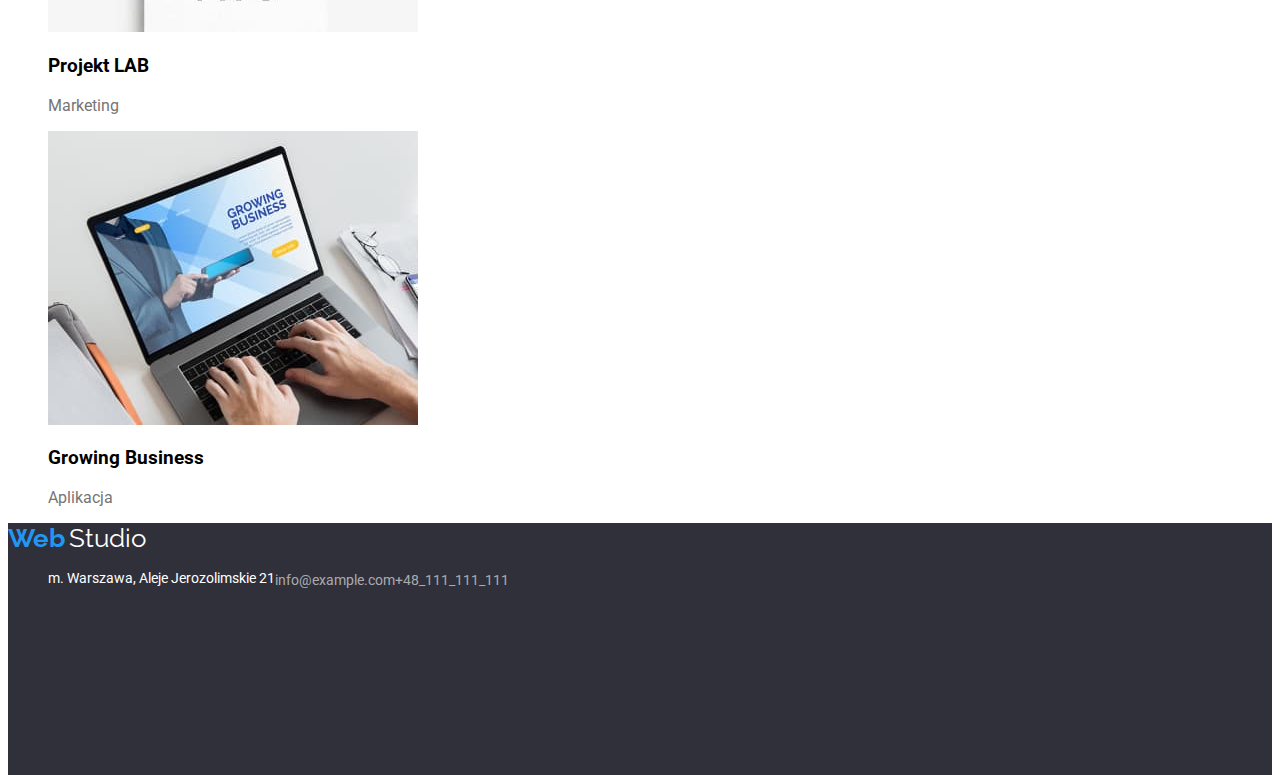
==== commit 53611817: "seba" ====
--- a/portfolio.html
+++ b/portfolio.html
@@ -14,12 +14,12 @@
   <body>
     <header>
       <a class="text-Web" href="index.html"
-        ><span class="higlight">Web</span>Studio</a
+        ><span class="higlight">Web</span><spam>Studio</spam></a
       >
       <nav>
         <ul>
           <li><a class="text-nav" href="#">Agencja</a></li>
-          <li><a class="text-nav" href="Portfolio">Portfolio</a></li>
+          <li><a class="text-nav" href="portfolio.html">Portfolio</a></li>
           <li><a class="text-nav" href="#">Kontakt</a></li>
         </ul>
       </nav>
@@ -139,9 +139,10 @@
         <span class="image-text">Aplikacja</span>
       </li>
     </ul>
-    <footer class="end">
+    <footer class="color4">
       <a class="manager-item text-studio" href="/index.html">
-        <span class="text-footer">Web </span>Studio</a
+        <span class="text-footer">Web</span>
+        <span class="Web-foot">Studio</span></a
       >
       <address>
         <ul>
@@ -151,8 +152,6 @@
           </li>
           <li>
             <a class="adres" href="TEL:+48_111_111_111">+48_111_111_111</a>
-          </li>
-        </ul>
       </address>
     </footer>
   </body>
--- a/css/style.css
+++ b/css/style.css
@@ -28,9 +28,9 @@
 
 /* klasa dla head */
 .text-Web {
-  font: Raleway;
-  font-style: normal;
-  height: 700px;
+  font-family: Raleway;
+  font-style: normal;
+  font-weight: 700px;
   color: #212121;
   line-height: 1.2;
   font-size: 26px;
@@ -185,9 +185,9 @@
   line-height: 1.2;
 }
 .Web-foot {
-  font: Raleway;
-  font-style: normal;
-  height: 700px;
+  font-family: Raleway;
+  font-style: normal;
+  font-weight: 700px;
   color: #ffffff;
   line-height: 1.2;
   font-size: 26px;
